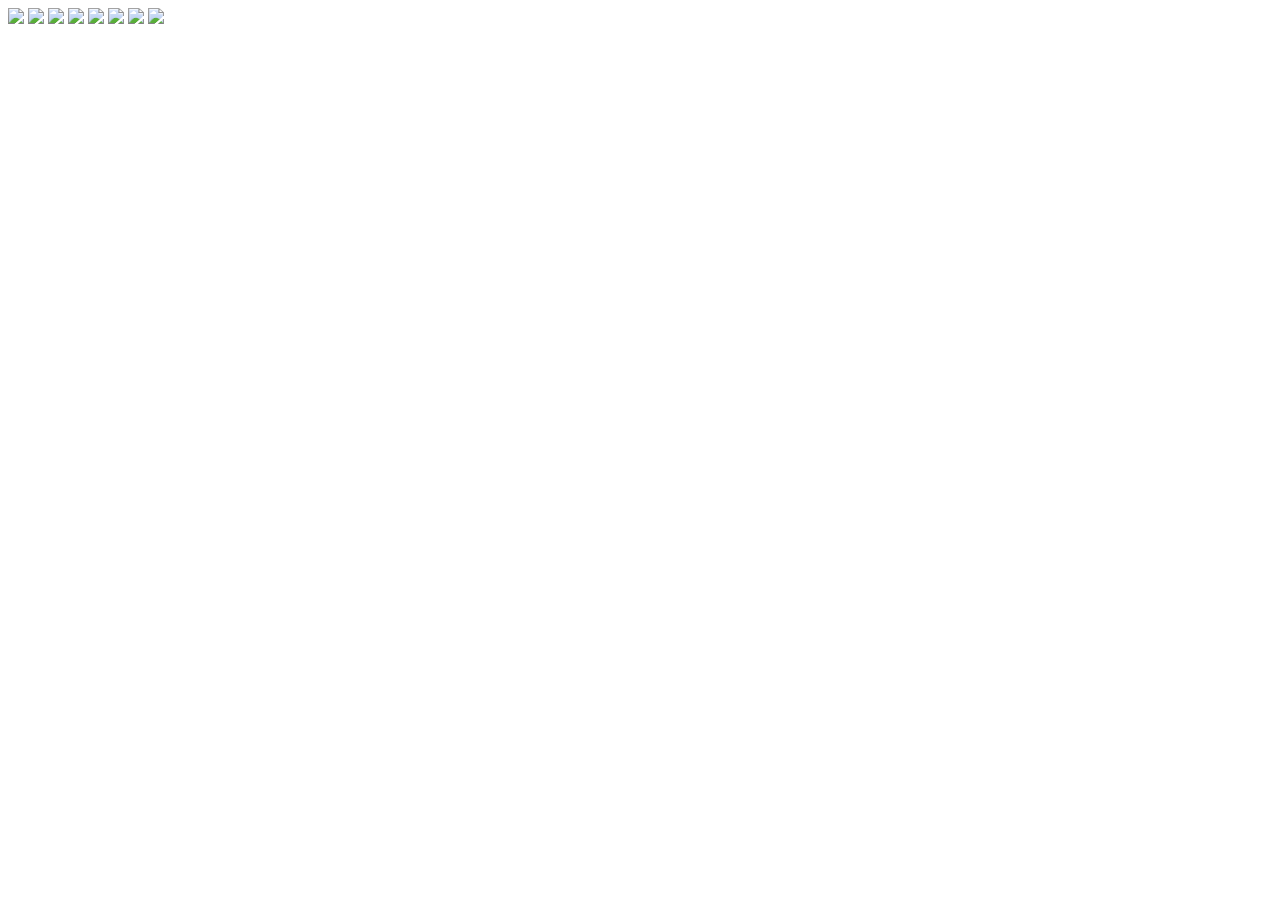
==== index.html @ 1b7098c0 "Update index.html" ====
<!DOCTYPE html>
<html>
<head>
    <script src="https://aframe.io/releases/1.0.4/aframe.min.js"></script>
    <title>Dome of the rock</title>
</head>
<body>
    <assets>
        <img id="sky360" crossorigin="anonymous" src="https://i.imgur.com/Lc6mlV4.jpg"/>
        <img id="goldDome" crossorigin="anonymous" src="https://i.imgur.com/8Cf2YfH.jpg" />
        <img id="blueBrickDome" crossorigin="anonymous" src="https://i.imgur.com/T9q3HI2.jpg" />
        <img id="window" crossorigin="anonymous" src="https://i.imgur.com/PjtUUdT.jpg" />
        <img id="whiteBrick" crossorigin="anonymous" src="https://i.imgur.com/HpIHL2B.jpg" />
        <img id="ground" crossorigin="anonymous" src="https://i.imgur.com/fWlpxCA.jpg" />
        <img id="topBlock" crossorigin="anonymous" src="https://i.imgur.com/XUGDkbD.jpg" />
        <img id="door" crossorigin="anonymous" src="https://i.imgur.com/949l23x.jpg" />
    </asset>

    <a-scene shadow="type: pcfsoft">
        <a-sky rotation="0 135 0" material="src: #sky360"></a-sky>
        <!-- set camera pos here 292.5-->
        <a-entity rotation="0 0 0" position="-15.025 0 6.225">
            <a-camera position="0 50 0" zoom="0.8"></a-camera>
        </a-entity>

        <!-- code for rotate camera -->
        <!--<a-entity rotation="0 0 0" position="0 0 0" animation="property: rotation; to: 0 360 0; dur: 10000; easing: easeInOutQuad; loop: true;">
            <a-camera rotation="0 292.5 0" position="-15.025 5.25 6.225" zoom="0.8"></a-camera>
        </a-entity>-->

        <!-- sun light -->
        <a-entity light="type: ambient; intensity: 0.3; color: #FEE4A7;"></a-entity>
        <a-entity light="type: point; intensity: 0.65; distance: 50; decay: 0.001; castShadow:true; shadowCameraVisible: false; color: #FEE4A7;"
          position="15 25 15" animation="
              property: position;
              to: -15 25 -15;
              dur: 30000;
              delay: 1000;
              easing: linear;
              loop: true;
              dir:alternate;"></a-entity>

        <!-- Overall Maps -->
        <a-entity position="0 0 0">
          <!-- Dome of the rock Building -->
          <a-entity position="0 0 0" shadow="cast: true; receive: true">
              <!-- Base bottom -->
              <a-entity geometry="primitive: cylinder; height: 3; radius: 9; openEnded: true; segmentsHeight: 1; segmentsRadial: 8; " material="src: #whiteBrick; repeat: 13 3; side: double; wireframe: false;" position="0 0 0"></a-entity>

              <!-- 8 pillar bottom -->
              <a-box material="src: #whiteBrick; repeat: 1 4;" rotation="0 45 0" position="0 0 8.8" depth="0.68" height="3" width="0.68" color="#fff"></a-box>
              <a-box material="src: #whiteBrick; repeat: 1 4;" rotation="0 45 0" position="0 0 -8.8" depth="0.68" height="3" width="0.68" color="#fff"></a-box>
              <a-box material="src: #whiteBrick; repeat: 1 4;" rotation="0 45 0" position="8.8 0 0" depth="0.68" height="3" width="0.68" color="#fff"></a-box>
              <a-box material="src: #whiteBrick; repeat: 1 4;" rotation="0 45 0" position="-8.8 0 0" depth="0.68" height="3" width="0.68" color="#fff"></a-box>
              <a-box material="src: #whiteBrick; repeat: 1 4;" position="6.225 0 6.225" depth="0.68" height="3" width="0.68" color="#fff"></a-box>
              <a-box material="src: #whiteBrick; repeat: 1 4;" position="-6.225 0 6.225" depth="0.68" height="3" width="0.68" color="#fff"></a-box>
              <a-box material="src: #whiteBrick; repeat: 1 4;" position="6.225 0 -6.225" depth="0.68" height="3" width="0.68" color="#fff"></a-box>
              <a-box material="src: #whiteBrick; repeat: 1 4;" position="-6.225 0 -6.225" depth="0.68" height="3" width="0.68" color="#fff"></a-box>

              <!-- Base top -->
              <a-entity geometry="primitive: cylinder; height: 3; radiusTubular: 3; radius: 9; openEnded: true; segmentsHeight: 1; segmentsRadial: 8;" material="src: #blueBrickDome; repeat: 48 5; side: double; wireframe: false; transparent: true;" position="0 3 0"></a-entity>

              <!-- 8 pillar top -->
              <a-box material="src: #blueBrickDome; repeat: 1 4;" rotation="0 45 0" position="0 3 8.8" depth="0.68" height="3" width="0.68"></a-box>
              <a-box material="src: #blueBrickDome; repeat: 1 4;" rotation="0 45 0" position="0 3 -8.8" depth="0.68" height="3" width="0.68"></a-box>
              <a-box material="src: #blueBrickDome; repeat: 1 4;" rotation="0 45 0" position="8.8 3 0" depth="0.68" height="3" width="0.68"></a-box>
              <a-box material="src: #blueBrickDome; repeat: 1 4;" rotation="0 45 0" position="-8.8 3 0" depth="0.68" height="3" width="0.68"></a-box>
              <a-box material="src: #blueBrickDome; repeat: 1 4;" position="6.225 3 6.225" depth="0.68" height="3" width="0.68"></a-box>
              <a-box material="src: #blueBrickDome; repeat: 1 4;" position="-6.225 3 6.225" depth="0.68" height="3" width="0.68"></a-box>
              <a-box material="src: #blueBrickDome; repeat: 1 4;" position="6.225 3 -6.225" depth="0.68" height="3" width="0.68"></a-box>
              <a-box material="src: #blueBrickDome; repeat: 1 4;" position="-6.225 3 -6.225" depth="0.68" height="3" width="0.68"></a-box>

              <!-- Top of the Dome -->
              <!-- base top -->
              <a-entity geometry="primitive: cylinder; radius: 8.99; height: 0.1; segmentsHeight: 1; segmentsRadial: 8;" material="src: #blueBrickDome; repeat: 91 1; side: double; wireframe: false; transparent: true;" position="0 4 0" shadow="cast: true;"></a-entity>

              <!-- 4 pillar top -->
              <a-box material="src: #topBlock; repeat: 1 1;" rotation="0 22.5 0" position="-4.99581 5.5 2.0698125" depth="1.5" height="3" width="1.5"></a-box>
              <a-box material="src: #topBlock; repeat: 1 1;" rotation="0 22.5 0" position="4.99581 5.5 -2.0698125" depth="1.5" height="3" width="1.5"></a-box>
              <a-box material="src: #topBlock; repeat: 1 1;" rotation="0 22.5 0" position="2.0698125 5.5 4.99581" depth="1.5" height="3" width="1.5"></a-box>
              <a-box material="src: #topBlock; repeat: 1 1;" rotation="0 22.5 0" position="-2.0698125 5.5 -4.99581" depth="1.5" height="3" width="1.5"></a-box>

              <!-- top bar -->
              <a-entity geometry="primitive: cylinder; radius: 6; height: 3;" material="src: #topBlock; repeat: 24 1; side: double; wireframe: false; transparent: true;" position="0 5.5 0" shadow="cast: true;"></a-entity>

              <!-- base of gold dome plate -->
              <a-entity geometry="primitive: cylinder; radius: 6.25; height: 0.1" material="src: #goldDome; repeat: 3 12; side: double; wireframe: false; transparent: true;" position="0 7.05 0" shadow="cast: true;"></a-entity>
              <!-- gold dome -->
              <a-entity geometry="primitive: sphere; radius: 6" material="src: #goldDome; repeat: 5 5" color="#ebbf2a" position="0 6 0"></a-entity>

              <!-- ก้่านเสาด้านบน -->
              <a-entity rotation="0 122.5 0" position="0 13 0">
                <a-entity position="0 -0.5 0" geometry="primitive: cone; height: 2.5; radiusBottom: 0.1; radiusTop: 0.015" material="color: #fecc2f"></a-entity>

                <a-sphere position="0 -0.95 0" radius="0.15" material="side: double; color: #fecc2f"></a-sphere>
                <a-sphere position="0 -0.5 0" radius="0.1" material="side: double; color: #fecc2f"></a-sphere>
                <a-sphere position="0 -0.3 0" radius="0.2" material="side: double; color: #fecc2f"></a-sphere>
                <a-sphere position="0 0.35 0" radius="0.1" material="side: double; color: #fecc2f"></a-sphere>

                <a-torus position="0 0.92 0" color="#fecc2f" radius="0.15" radius-tubular="0.015"></a-torus>

              </a-entity>

              <!-- wall -->
              <!-- gate object side 1 front door -->
              <a-entity rotation="0 22.5 0" position="0.125 0 8.8" shadow="cast: true">
                  <!-- top bar -->
                  <a-box material="src: #blueBrickDome; repeat: 4 3;" rotation="0 0 0" position="3.255 4 0.125" depth="0.5" height="1" width="7.01"></a-box>

                  <!-- pillar 1 -->
                  <!-- bottom pillar -->
                  <a-box material="src: #whiteBrick; repeat: 1 4;" rotation="0 0 0" position="0 0 0.125" depth="0.5" height="3" width="0.5"></a-box>
                  <!-- top pillar -->
                  <a-box material="src: #blueBrickDome; repeat: 1 4;" rotation="0 0 0" position="0 2.5 0.125" depth="0.5" height="2" width="0.5"></a-box>

                  <!-- center wall -->
                  <!-- bottom -->
                  <a-box material="src: #whiteBrick; repeat: 1 4;" rotation="0 0 0" position="0.99 0 0" depth="0.5" height="3" width="1.49"></a-box>
                  <!-- middle -->
                  <a-box material="src: #window; repeat: 1 1;" rotation="0 0 0" position="0.99 2.5 0" depth="0.5" height="2" width="1.49"></a-box>

                  <!-- FRONT DOOR -->
                  <!-- pillar back -->
                  <a-box material="src: #whiteBrick; repeat: 1 1;" rotation="0 0 0" position="1.98 -1.25 1.125" depth="0.5" height="0.5" width="0.5"></a-box>
                  <a-cylinder material="src: #whiteBrick; repeat: 1 3;" position="1.98 0 1.125" radius="0.1" height="3"></a-cylinder>
                  <a-box material="src: #whiteBrick; repeat: 1 1;" rotation="0 0 0" position="4.52 -1.25 1.125" depth="0.5" height="0.5" width="0.5"></a-box>
                  <a-cylinder material="src: #whiteBrick; repeat: 1 3;" position="4.52 0 1.125" radius="0.1" height="3"></a-cylinder>

                  <!-- pillar front -->
                  <a-box material="src: #whiteBrick; repeat: 1 1;" rotation="0 0 0" position="1.98 -1.25 3.125" depth="0.5" height="0.5" width="0.5"></a-box>
                  <a-cylinder material="src: #whiteBrick; repeat: 1 3;" position="1.98 0 3.125" radius="0.1" height="3"></a-cylinder>
                  <a-box material="src: #whiteBrick; repeat: 1 1;" rotation="0 0 0" position="4.52 -1.25 3.125" depth="0.5" height="0.5" width="0.5"></a-box>
                  <a-cylinder material="src: #whiteBrick; repeat: 1 3;" position="4.52 0 3.125" radius="0.1" height="3"></a-cylinder>

                  <!-- Ground -->
                  <a-box material="src: #whiteBrick; repeat: 1 1;" rotation="0 0 0" position="3.25 -1.5 2.7" depth="5.125" height="0.1" width="3.25"></a-box>

                  <!-- Roof -->
                  <!-- left -->
                  <a-box material="src: #whiteBrick; repeat: 1 1;" rotation="0 0 0" position="1.98 1.5 1.5625" depth="3.425" height="0.5" width="0.55"></a-box>
                  <a-box material="src: #whiteBrick; repeat: 1 1;" rotation="0 0 0" position="1.98 2 1.5625" depth="3.425" height="0.5" width="0.55"></a-box>
                  <a-box material="src: #whiteBrick; repeat: 4 1;" rotation="0 0 0" position="1.98 1.75 1.6625" depth="3.425" height="0.1" width="0.75"></a-box>
                  <!-- right -->
                  <a-box material="src: #whiteBrick; repeat: 1 1;" rotation="0 0 0" position="4.52 1.5 1.5625" depth="3.425" height="0.5" width="0.55"></a-box>
                  <a-box material="src: #whiteBrick; repeat: 1 1;" rotation="0 0 0" position="4.52 2 1.5625" depth="3.425" height="0.5" width="0.55"></a-box>
                  <a-box material="src: #whiteBrick; repeat: 4 1;" rotation="0 0 0" position="4.52 1.75 1.6625" depth="3.425" height="0.1" width="0.75"></a-box>

                  <a-box material="src: #whiteBrick; repeat: 1 1;" rotation="0 0 0" position="3.25 1.6 1.5625" depth="3.425" height="0.15" width="2.7"></a-box>
                  <a-entity geometry="primitive: cylinder; radius: 1.35; height: 3.125; thetaStart: 0; thetaLength: 180" material="src: #whiteBrick; repeat: 1 1; side: double; wireframe: false; transparent: true;" rotation="0 90 90" position="3.25 1.6 1.5625"></a-entity>

                  <!-- door -->
                  <a-box material="src: #door; repeat: 1 1;" rotation="0 0 0" position="3.28 0 0.005" depth="0.6" height="2.8" width="1.5"></a-box>

                  <!-- front door light -->
                  <a-entity light="type: point; intensity: 0.4; distance: 50; decay: 2; castShadow:true; shadowCameraVisible: false; color: #deeff5;"
                    position="3.25 1 1.5625">
                    <a-entity id="directionaltarget" position="3.25 0 1.5625"></a-entity>
                  </a-entity>

                  <!-- END FRONT DOOR -->

                  <!-- pillar 2 -->
                  <!-- bottom pillar -->
                  <a-box material="src: #whiteBrick; repeat: 1 4;" rotation="0 0 0" position="1.98 0 0.125" depth="0.5" height="3" width="0.5"></a-box>
                  <!-- top pillar -->
                  <a-box material="src: #blueBrickDome; repeat: 1 4;" rotation="0 0 0" position="1.98 2.5 0.125" depth="0.5" height="2" width="0.5"></a-box>

                  <!-- WALL 1.2 -->

                  <!-- center wall -->
                  <!-- bottom -->
                  <a-box material="src: #whiteBrick; repeat: 1 4;" rotation="0 0 0" position="3.25 0 0" depth="0.5" height="3" width="2.04"></a-box>
                  <!-- middle -->
                  <a-box material="src: #window; repeat: 1 1;" rotation="0 0 0" position="3.25 2.5 0" depth="0.5" height="2" width="2.04"></a-box>

                  <!-- pillar 3 -->
                  <!-- bottom pillar -->
                  <a-box material="src: #whiteBrick; repeat: 1 4;" rotation="0 0 0" position="4.52 0 0.125" depth="0.5" height="3" width="0.5"></a-box>
                  <!-- top pillar -->
                  <a-box material="src: #blueBrickDome; repeat: 1 4;" rotation="0 0 0" position="4.52 2.5 0.125" depth="0.5" height="2" width="0.5"></a-box>

                  <!-- WALL 1.3 -->

                  <!-- center wall -->
                  <!-- bottom -->
                  <a-box material="src: #whiteBrick; repeat: 1 4;" rotation="0 0 0" position="5.52 0 0" depth="0.5" height="3" width="1.49"></a-box>
                  <!-- middle -->
                  <a-box material="src: #window; repeat: 1 1;" rotation="0 0 0" position="5.52 2.5 0" depth="0.5" height="2" width="1.49"></a-box>

                  <!-- pillar 4 -->
                  <!-- bottom pillar -->
                  <a-box material="src: #whiteBrick; repeat: 1 4;" rotation="0 0 0" position="6.51 0 0.125" depth="0.5" height="3" width="0.5"></a-box>
                  <!-- top pillar -->
                  <a-box material="src: #blueBrickDome; repeat: 1 4;" rotation="0 0 0" position="6.51 2.5 0.125" depth="0.5" height="2" width="0.5"></a-box>
              </a-entity>

              <!-- gate object side 2 -->
              <a-entity rotation="0 202.5 0" position="-0.125 0 -8.8" shadow="cast: true">
                  <!-- building light -->
                  <a-entity light="type: point; intensity: 1; distance: 50; decay: 2; castShadow:true; shadowCameraVisible: false; color: #deeff5;"
                    position="3.25 -3 15">
                    <a-entity id="directionaltarget" position="3.25 20 0"></a-entity>
                  </a-entity>

                  <!-- top bar -->
                  <a-box material="src: #blueBrickDome; repeat: 4 3;" rotation="0 0 0" position="3.255 4 0.125" depth="0.5" height="1" width="7.01"></a-box>

                  <!-- pillar 1 -->
                  <!-- bottom pillar -->
                  <a-box material="src: #whiteBrick; repeat: 1 4;" rotation="0 0 0" position="0 0 0.125" depth="0.5" height="3" width="0.5"></a-box>
                  <!-- top pillar -->
                  <a-box material="src: #blueBrickDome; repeat: 1 4;" rotation="0 0 0" position="0 2.5 0.125" depth="0.5" height="2" width="0.5"></a-box>

                  <!-- center wall -->
                  <!-- bottom -->
                  <a-box material="src: #whiteBrick; repeat: 1 4;" rotation="0 0 0" position="0.99 0 0" depth="0.5" height="3" width="1.49"></a-box>
                  <!-- middle -->
                  <a-box material="src: #window; repeat: 1 1;" rotation="0 0 0" position="0.99 2.5 0" depth="0.5" height="2" width="1.49"></a-box>

                  <!-- pillar 2 -->
                  <!-- bottom pillar -->
                  <a-box material="src: #whiteBrick; repeat: 1 4;" rotation="0 0 0" position="1.98 0 0.125" depth="0.5" height="3" width="0.5"></a-box>
                  <!-- top pillar -->
                  <a-box material="src: #blueBrickDome; repeat: 1 4;" rotation="0 0 0" position="1.98 2.5 0.125" depth="0.5" height="2" width="0.5"></a-box>

                  <!-- WALL 1.2 -->

                  <!-- center wall -->
                  <!-- bottom -->
                  <a-box material="src: #whiteBrick; repeat: 1 4;" rotation="0 0 0" position="3.25 0 0" depth="0.5" height="3" width="2.04"></a-box>
                  <!-- middle -->
                  <a-box material="src: #window; repeat: 1 1;" rotation="0 0 0" position="3.25 2.5 0" depth="0.5" height="2" width="2.04"></a-box>

                  <!-- pillar 3 -->
                  <!-- bottom pillar -->
                  <a-box material="src: #whiteBrick; repeat: 1 4;" rotation="0 0 0" position="4.52 0 0.125" depth="0.5" height="3" width="0.5"></a-box>
                  <!-- top pillar -->
                  <a-box material="src: #blueBrickDome; repeat: 1 4;" rotation="0 0 0" position="4.52 2.5 0.125" depth="0.5" height="2" width="0.5"></a-box>

                  <!-- WALL 1.3 -->

                  <!-- center wall -->
                  <!-- bottom -->
                  <a-box material="src: #whiteBrick; repeat: 1 4;" rotation="0 0 0" position="5.52 0 0" depth="0.5" height="3" width="1.49"></a-box>
                  <!-- middle -->
                  <a-box material="src: #window; repeat: 1 1;" rotation="0 0 0" position="5.52 2.5 0" depth="0.5" height="2" width="1.49"></a-box>

                  <!-- pillar 4 -->
                  <!-- bottom pillar -->
                  <a-box material="src: #whiteBrick; repeat: 1 4;" rotation="0 0 0" position="6.51 0 0.125" depth="0.5" height="3" width="0.5"></a-box>
                  <!-- top pillar -->
                  <a-box material="src: #blueBrickDome; repeat: 1 4;" rotation="0 0 0" position="6.51 2.5 0.125" depth="0.5" height="2" width="0.5"></a-box>
              </a-entity>

              <!-- gate object side 3 -->
              <a-entity rotation="0 112.5 0" position="8.8 0 -0.125" shadow="cast: true">
                  <!-- building light -->
                  <a-entity light="type: point; intensity: 1; distance: 50; decay: 2; castShadow:true; shadowCameraVisible: false; color: #deeff5;"
                    position="3.25 -3 15">
                    <a-entity id="directionaltarget" position="3.25 20 0"></a-entity>
                  </a-entity>

                  <!-- top bar -->
                  <a-box material="src: #blueBrickDome; repeat: 4 3;" rotation="0 0 0" position="3.255 4 0.125" depth="0.5" height="1" width="7.01"></a-box>

                  <!-- pillar 1 -->
                  <!-- bottom pillar -->
                  <a-box material="src: #whiteBrick; repeat: 1 4;" rotation="0 0 0" position="0 0 0.125" depth="0.5" height="3" width="0.5"></a-box>
                  <!-- top pillar -->
                  <a-box material="src: #blueBrickDome; repeat: 1 4;" rotation="0 0 0" position="0 2.5 0.125" depth="0.5" height="2" width="0.5"></a-box>

                  <!-- center wall -->
                  <!-- bottom -->
                  <a-box material="src: #whiteBrick; repeat: 1 4;" rotation="0 0 0" position="0.99 0 0" depth="0.5" height="3" width="1.49"></a-box>
                  <!-- middle -->
                  <a-box material="src: #window; repeat: 1 1;" rotation="0 0 0" position="0.99 2.5 0" depth="0.5" height="2" width="1.49"></a-box>

                  <!-- pillar 2 -->
                  <!-- bottom pillar -->
                  <a-box material="src: #whiteBrick; repeat: 1 4;" rotation="0 0 0" position="1.98 0 0.125" depth="0.5" height="3" width="0.5"></a-box>
                  <!-- top pillar -->
                  <a-box material="src: #blueBrickDome; repeat: 1 4;" rotation="0 0 0" position="1.98 2.5 0.125" depth="0.5" height="2" width="0.5"></a-box>

                  <!-- WALL 1.2 -->

                  <!-- center wall -->
                  <!-- bottom -->
                  <a-box material="src: #whiteBrick; repeat: 1 4;" rotation="0 0 0" position="3.25 0 0" depth="0.5" height="3" width="2.04"></a-box>
                  <!-- middle -->
                  <a-box material="src: #window; repeat: 1 1;" rotation="0 0 0" position="3.25 2.5 0" depth="0.5" height="2" width="2.04"></a-box>

                  <!-- pillar 3 -->
                  <!-- bottom pillar -->
                  <a-box material="src: #whiteBrick; repeat: 1 4;" rotation="0 0 0" position="4.52 0 0.125" depth="0.5" height="3" width="0.5"></a-box>
                  <!-- top pillar -->
                  <a-box material="src: #blueBrickDome; repeat: 1 4;" rotation="0 0 0" position="4.52 2.5 0.125" depth="0.5" height="2" width="0.5"></a-box>

                  <!-- WALL 1.3 -->

                  <!-- center wall -->
                  <!-- bottom -->
                  <a-box material="src: #whiteBrick; repeat: 1 4;" rotation="0 0 0" position="5.52 0 0" depth="0.5" height="3" width="1.49"></a-box>
                  <!-- middle -->
                  <a-box material="src: #window; repeat: 1 1;" rotation="0 0 0" position="5.52 2.5 0" depth="0.5" height="2" width="1.49"></a-box>

                  <!-- pillar 4 -->
                  <!-- bottom pillar -->
                  <a-box material="src: #whiteBrick; repeat: 1 4;" rotation="0 0 0" position="6.51 0 0.125" depth="0.5" height="3" width="0.5"></a-box>
                  <!-- top pillar -->
                  <a-box material="src: #blueBrickDome; repeat: 1 4;" rotation="0 0 0" position="6.51 2.5 0.125" depth="0.5" height="2" width="0.5"></a-box>
              </a-entity>

              <!-- gate object side 4 front door main -->
              <a-entity rotation="0 292.5 0" position="-8.8 0 0.125" shadow="cast: true">
                  <!-- FRONT DOOR -->
                  <!-- pillar back -->

                  <!-- left -->
                  <a-box material="src: #whiteBrick; repeat: 1 1;" rotation="0 0 0" position="1.23 -1.25 1.125" depth="0.5" height="0.5" width="0.5"></a-box>
                  <a-cylinder material="src: #whiteBrick; repeat: 1 3;" position="1.23 0 1.125" radius="0.1" height="3"></a-cylinder>
                  <a-box material="src: #whiteBrick; repeat: 1 1;" rotation="0 0 0" position="1.23 1.5 1.125" depth="0.5" height="0.5" width="0.5"></a-box>
                  <a-box material="src: #whiteBrick; repeat: 1 1;" rotation="0 0 0" position="1.98 -1.25 1.125" depth="0.5" height="0.5" width="0.5"></a-box>
                  <a-cylinder material="src: #whiteBrick; repeat: 1 3;" position="1.98 0 1.125" radius="0.1" height="3"></a-cylinder>

                  <!-- right -->
                  <a-box material="src: #whiteBrick; repeat: 1 1;" rotation="0 0 0" position="5.27 -1.25 1.125" depth="0.5" height="0.5" width="0.5"></a-box>
                  <a-cylinder material="src: #whiteBrick; repeat: 1 3;" position="5.27 0 1.125" radius="0.1" height="3"></a-cylinder>
                  <a-box material="src: #whiteBrick; repeat: 1 1;" rotation="0 0 0" position="5.27 1.5 1.125" depth="0.5" height="0.5" width="0.5"></a-box>

                  <a-box material="src: #whiteBrick; repeat: 1 1;" rotation="0 0 0" position="4.52 -1.25 1.125" depth="0.5" height="0.5" width="0.5"></a-box>
                  <a-cylinder material="src: #whiteBrick; repeat: 1 3;" position="4.52 0 1.125" radius="0.1" height="3"></a-cylinder>

                  <!-- pillar front -->
                  <a-box material="src: #whiteBrick; repeat: 1 1;" rotation="0 0 0" position="1.98 -1.25 3.125" depth="0.5" height="0.5" width="0.5"></a-box>
                  <a-cylinder material="src: #whiteBrick; repeat: 1 3;" position="1.98 0 3.125" radius="0.1" height="3"></a-cylinder>
                  <a-box material="src: #whiteBrick; repeat: 1 1;" rotation="0 0 0" position="4.52 -1.25 3.125" depth="0.5" height="0.5" width="0.5"></a-box>
                  <a-cylinder material="src: #whiteBrick; repeat: 1 3;" position="4.52 0 3.125" radius="0.1" height="3"></a-cylinder>

                  <!-- Ground -->
                  <a-box material="src: #whiteBrick; repeat: 1 1;" rotation="0 0 0" position="3.25 -1.5 2.7" depth="5.125" height="0.1" width="6.25"></a-box>

                  <!-- Roof -->
                  <!-- left -->
                  <a-box material="src: #whiteBrick; repeat: 1 1;" rotation="0 0 0" position="1.98 1.5 1.5625" depth="3.425" height="0.5" width="0.55"></a-box>
                  <a-box material="src: #topBlock; repeat: 1 1;" rotation="0 0 0" position="1.48 1.75 1.6625" depth="3.425" height="0.1" width="1.75"></a-box>
                  <a-box material="src: #whiteBrick; repeat: 1 1;" rotation="0 0 0" position="1.48 1.65 1.6625" depth="3.425" height="0.1" width="1.75"></a-box>
                  <!-- right -->
                  <a-box material="src: #whiteBrick; repeat: 1 1;" rotation="0 0 0" position="4.52 1.5 1.5625" depth="3.425" height="0.5" width="0.55"></a-box>
                  <a-box material="src: #topBlock; repeat: 1 1;" rotation="0 0 0" position="5.02 1.75 1.6625" depth="3.425" height="0.1" width="1.75"></a-box>
                  <a-box material="src: #whiteBrick; repeat: 1 1;" rotation="0 0 0" position="5.02 1.65 1.6625" depth="3.425" height="0.1" width="1.75"></a-box>

                  <!-- dome -->
                  <a-entity geometry="primitive: cylinder; openEnded: true; radius: 1.35; height: 3.125; thetaStart: 0; thetaLength: 180" material="src: #topBlock; repeat: 1 1; side: double; wireframe: false; transparent: true;" rotation="0 90 90" position="3.25 1.6 1.5625"></a-entity>

                  <!-- front door light -->
                  <a-entity light="type: point; intensity: 0.8; distance: 50; decay: 2; castShadow:true; shadowCameraVisible: false; color: #deeff5;"
                    position="3.25 3 1.5625">
                    <a-entity id="directionaltarget" position="3.25 0 1.5625"></a-entity>
                  </a-entity>

                  <!-- door -->
                  <a-box material="src: #door; repeat: 1 1;" rotation="0 0 0" position="3.28 0 0.005" depth="0.6" height="2.8" width="1.5"></a-box>

                  <!-- END FRONT DOOR -->

                  <!-- top bar -->
                  <a-box material="src: #blueBrickDome; repeat: 4 3;" rotation="0 0 0" position="3.255 4 0.125" depth="0.5" height="1" width="7.01"></a-box>

                  <!-- pillar 1 -->
                  <!-- bottom pillar -->
                  <a-box material="src: #whiteBrick; repeat: 1 4;" rotation="0 0 0" position="0 0 0.125" depth="0.5" height="3" width="0.5"></a-box>
                  <!-- top pillar -->
                  <a-box material="src: #blueBrickDome; repeat: 1 4;" rotation="0 0 0" position="0 2.5 0.125" depth="0.5" height="2" width="0.5"></a-box>

                  <!-- center wall -->
                  <!-- bottom -->
                  <a-box material="src: #whiteBrick; repeat: 1 4;" rotation="0 0 0" position="0.99 0 0" depth="0.5" height="3" width="1.49"></a-box>
                  <!-- middle -->
                  <a-box material="src: #window; repeat: 1 1;" rotation="0 0 0" position="0.99 2.5 0" depth="0.5" height="2" width="1.49"></a-box>

                  <!-- pillar 2 -->
                  <!-- bottom pillar -->
                  <a-box material="src: #whiteBrick; repeat: 1 4;" rotation="0 0 0" position="1.98 0 0.125" depth="0.5" height="3" width="0.5"></a-box>
                  <!-- top pillar -->
                  <a-box material="src: #blueBrickDome; repeat: 1 4;" rotation="0 0 0" position="1.98 2.5 0.125" depth="0.5" height="2" width="0.5"></a-box>

                  <!-- WALL 1.2 -->

                  <!-- center wall -->
                  <!-- bottom -->
                  <a-box material="src: #whiteBrick; repeat: 1 4;" rotation="0 0 0" position="3.25 0 0" depth="0.5" height="3" width="2.04"></a-box>
                  <!-- middle -->
                  <a-box material="src: #window; repeat: 1 1;" rotation="0 0 0" position="3.25 2.5 0" depth="0.5" height="2" width="2.04"></a-box>

                  <!-- pillar 3 -->
                  <!-- bottom pillar -->
                  <a-box material="src: #whiteBrick; repeat: 1 4;" rotation="0 0 0" position="4.52 0 0.125" depth="0.5" height="3" width="0.5"></a-box>
                  <!-- top pillar -->
                  <a-box material="src: #blueBrickDome; repeat: 1 4;" rotation="0 0 0" position="4.52 2.5 0.125" depth="0.5" height="2" width="0.5"></a-box>

                  <!-- WALL 1.3 -->

                  <!-- center wall -->
                  <!-- bottom -->
                  <a-box material="src: #whiteBrick; repeat: 1 4;" rotation="0 0 0" position="5.52 0 0" depth="0.5" height="3" width="1.49"></a-box>
                  <!-- middle -->
                  <a-box material="src: #window; repeat: 1 1;" rotation="0 0 0" position="5.52 2.5 0" depth="0.5" height="2" width="1.49"></a-box>

                  <!-- pillar 4 -->
                  <!-- bottom pillar -->
                  <a-box material="src: #whiteBrick; repeat: 1 4;" rotation="0 0 0" position="6.51 0 0.125" depth="0.5" height="3" width="0.5"></a-box>
                  <!-- top pillar -->
                  <a-box material="src: #blueBrickDome; repeat: 1 4;" rotation="0 0 0" position="6.51 2.5 0.125" depth="0.5" height="2" width="0.5"></a-box>
              </a-entity>

              <!-- gate object side 5 -->
              <a-entity rotation="0 67.5 0" position="6.325 0 6.125" shadow="cast: true">
                  <!-- building light -->
                  <a-entity light="type: point; intensity: 1; distance: 50; decay: 2; castShadow:true; shadowCameraVisible: false; color: #deeff5;"
                    position="3.25 -3 15">
                    <a-entity id="directionaltarget" position="3.25 20 0"></a-entity>
                  </a-entity>

                  <!-- top bar -->
                  <a-box material="src: #blueBrickDome; repeat: 4 3;" rotation="0 0 0" position="3.255 4 0.125" depth="0.5" height="1" width="7.01"></a-box>

                  <!-- pillar 1 -->
                  <!-- bottom pillar -->
                  <a-box material="src: #whiteBrick; repeat: 1 4;" rotation="0 0 0" position="0 0 0.125" depth="0.5" height="3" width="0.5"></a-box>
                  <!-- top pillar -->
                  <a-box material="src: #blueBrickDome; repeat: 1 4;" rotation="0 0 0" position="0 2.5 0.125" depth="0.5" height="2" width="0.5"></a-box>

                  <!-- center wall -->
                  <!-- bottom -->
                  <a-box material="src: #whiteBrick; repeat: 1 4;" rotation="0 0 0" position="0.99 0 0" depth="0.5" height="3" width="1.49"></a-box>
                  <!-- middle -->
                  <a-box material="src: #window; repeat: 1 1;" rotation="0 0 0" position="0.99 2.5 0" depth="0.5" height="2" width="1.49"></a-box>

                  <!-- pillar 2 -->
                  <!-- bottom pillar -->
                  <a-box material="src: #whiteBrick; repeat: 1 4;" rotation="0 0 0" position="1.98 0 0.125" depth="0.5" height="3" width="0.5"></a-box>
                  <!-- top pillar -->
                  <a-box material="src: #blueBrickDome; repeat: 1 4;" rotation="0 0 0" position="1.98 2.5 0.125" depth="0.5" height="2" width="0.5"></a-box>

                  <!-- WALL 1.2 -->

                  <!-- center wall -->
                  <!-- bottom -->
                  <a-box material="src: #whiteBrick; repeat: 1 4;" rotation="0 0 0" position="3.25 0 0" depth="0.5" height="3" width="2.04"></a-box>
                  <!-- middle -->
                  <a-box material="src: #window; repeat: 1 1;" rotation="0 0 0" position="3.25 2.5 0" depth="0.5" height="2" width="2.04"></a-box>

                  <!-- pillar 3 -->
                  <!-- bottom pillar -->
                  <a-box material="src: #whiteBrick; repeat: 1 4;" rotation="0 0 0" position="4.52 0 0.125" depth="0.5" height="3" width="0.5"></a-box>
                  <!-- top pillar -->
                  <a-box material="src: #blueBrickDome; repeat: 1 4;" rotation="0 0 0" position="4.52 2.5 0.125" depth="0.5" height="2" width="0.5"></a-box>

                  <!-- WALL 1.3 -->

                  <!-- center wall -->
                  <!-- bottom -->
                  <a-box material="src: #whiteBrick; repeat: 1 4;" rotation="0 0 0" position="5.52 0 0" depth="0.5" height="3" width="1.49"></a-box>
                  <!-- middle -->
                  <a-box material="src: #window; repeat: 1 1;" rotation="0 0 0" position="5.52 2.5 0" depth="0.5" height="2" width="1.49"></a-box>

                  <!-- pillar 4 -->
                  <!-- bottom pillar -->
                  <a-box material="src: #whiteBrick; repeat: 1 4;" rotation="0 0 0" position="6.51 0 0.125" depth="0.5" height="3" width="0.5"></a-box>
                  <!-- top pillar -->
                  <a-box material="src: #blueBrickDome; repeat: 1 4;" rotation="0 0 0" position="6.51 2.5 0.125" depth="0.5" height="2" width="0.5"></a-box>
              </a-entity>

              <!-- gate object side 6 -->
              <a-entity rotation="0 337.5 0" position="-6.125 0 6.325" shadow="cast: true">
                  <!-- building light -->
                  <a-entity light="type: point; intensity: 1; distance: 50; decay: 2; castShadow:true; shadowCameraVisible: false; color: #deeff5;"
                    position="3.25 -3 15">
                    <a-entity id="directionaltarget" position="3.25 20 0"></a-entity>
                  </a-entity>

                  <!-- top bar -->
                  <a-box material="src: #blueBrickDome; repeat: 4 3;" rotation="0 0 0" position="3.255 4 0.125" depth="0.5" height="1" width="7.01"></a-box>

                  <!-- pillar 1 -->
                  <!-- bottom pillar -->
                  <a-box material="src: #whiteBrick; repeat: 1 4;" rotation="0 0 0" position="0 0 0.125" depth="0.5" height="3" width="0.5"></a-box>
                  <!-- top pillar -->
                  <a-box material="src: #blueBrickDome; repeat: 1 4;" rotation="0 0 0" position="0 2.5 0.125" depth="0.5" height="2" width="0.5"></a-box>

                  <!-- center wall -->
                  <!-- bottom -->
                  <a-box material="src: #whiteBrick; repeat: 1 4;" rotation="0 0 0" position="0.99 0 0" depth="0.5" height="3" width="1.49"></a-box>
                  <!-- middle -->
                  <a-box material="src: #window; repeat: 1 1;" rotation="0 0 0" position="0.99 2.5 0" depth="0.5" height="2" width="1.49"></a-box>

                  <!-- pillar 2 -->
                  <!-- bottom pillar -->
                  <a-box material="src: #whiteBrick; repeat: 1 4;" rotation="0 0 0" position="1.98 0 0.125" depth="0.5" height="3" width="0.5"></a-box>
                  <!-- top pillar -->
                  <a-box material="src: #blueBrickDome; repeat: 1 4;" rotation="0 0 0" position="1.98 2.5 0.125" depth="0.5" height="2" width="0.5"></a-box>

                  <!-- WALL 1.2 -->

                  <!-- center wall -->
                  <!-- bottom -->
                  <a-box material="src: #whiteBrick; repeat: 1 4;" rotation="0 0 0" position="3.25 0 0" depth="0.5" height="3" width="2.04"></a-box>
                  <!-- middle -->
                  <a-box material="src: #window; repeat: 1 1;" rotation="0 0 0" position="3.25 2.5 0" depth="0.5" height="2" width="2.04"></a-box>

                  <!-- pillar 3 -->
                  <!-- bottom pillar -->
                  <a-box material="src: #whiteBrick; repeat: 1 4;" rotation="0 0 0" position="4.52 0 0.125" depth="0.5" height="3" width="0.5"></a-box>
                  <!-- top pillar -->
                  <a-box material="src: #blueBrickDome; repeat: 1 4;" rotation="0 0 0" position="4.52 2.5 0.125" depth="0.5" height="2" width="0.5"></a-box>

                  <!-- WALL 1.3 -->

                  <!-- center wall -->
                  <!-- bottom -->
                  <a-box material="src: #whiteBrick; repeat: 1 4;" rotation="0 0 0" position="5.52 0 0" depth="0.5" height="3" width="1.49"></a-box>
                  <!-- middle -->
                  <a-box material="src: #window; repeat: 1 1;" rotation="0 0 0" position="5.52 2.5 0" depth="0.5" height="2" width="1.49"></a-box>

                  <!-- pillar 4 -->
                  <!-- bottom pillar -->
                  <a-box material="src: #whiteBrick; repeat: 1 4;" rotation="0 0 0" position="6.51 0 0.125" depth="0.5" height="3" width="0.5"></a-box>
                  <!-- top pillar -->
                  <a-box material="src: #blueBrickDome; repeat: 1 4;" rotation="0 0 0" position="6.51 2.5 0.125" depth="0.5" height="2" width="0.5"></a-box>
              </a-entity>

              <!-- gate object side 7 -->
              <a-entity rotation="0 157.5 0" position="6.125 0 -6.325" shadow="cast: true">
                  <!-- building light -->
                  <a-entity light="type: point; intensity: 1; distance: 50; decay: 2; castShadow:true; shadowCameraVisible: false; color: #deeff5;"
                    position="3.25 -3 15">
                    <a-entity id="directionaltarget" position="3.25 20 0"></a-entity>
                  </a-entity>

                  <!-- top bar -->
                  <a-box material="src: #blueBrickDome; repeat: 4 3;" rotation="0 0 0" position="3.255 4 0.125" depth="0.5" height="1" width="7.01"></a-box>

                  <!-- pillar 1 -->
                  <!-- bottom pillar -->
                  <a-box material="src: #whiteBrick; repeat: 1 4;" rotation="0 0 0" position="0 0 0.125" depth="0.5" height="3" width="0.5"></a-box>
                  <!-- top pillar -->
                  <a-box material="src: #blueBrickDome; repeat: 1 4;" rotation="0 0 0" position="0 2.5 0.125" depth="0.5" height="2" width="0.5"></a-box>

                  <!-- center wall -->
                  <!-- bottom -->
                  <a-box material="src: #whiteBrick; repeat: 1 4;" rotation="0 0 0" position="0.99 0 0" depth="0.5" height="3" width="1.49"></a-box>
                  <!-- middle -->
                  <a-box material="src: #window; repeat: 1 1;" rotation="0 0 0" position="0.99 2.5 0" depth="0.5" height="2" width="1.49"></a-box>

                  <!-- pillar 2 -->
                  <!-- bottom pillar -->
                  <a-box material="src: #whiteBrick; repeat: 1 4;" rotation="0 0 0" position="1.98 0 0.125" depth="0.5" height="3" width="0.5"></a-box>
                  <!-- top pillar -->
                  <a-box material="src: #blueBrickDome; repeat: 1 4;" rotation="0 0 0" position="1.98 2.5 0.125" depth="0.5" height="2" width="0.5"></a-box>

                  <!-- WALL 1.2 -->

                  <!-- center wall -->
                  <!-- bottom -->
                  <a-box material="src: #whiteBrick; repeat: 1 4;" rotation="0 0 0" position="3.25 0 0" depth="0.5" height="3" width="2.04"></a-box>
                  <!-- middle -->
                  <a-box material="src: #window; repeat: 1 1;" rotation="0 0 0" position="3.25 2.5 0" depth="0.5" height="2" width="2.04"></a-box>

                  <!-- pillar 3 -->
                  <!-- bottom pillar -->
                  <a-box material="src: #whiteBrick; repeat: 1 4;" rotation="0 0 0" position="4.52 0 0.125" depth="0.5" height="3" width="0.5"></a-box>
                  <!-- top pillar -->
                  <a-box material="src: #blueBrickDome; repeat: 1 4;" rotation="0 0 0" position="4.52 2.5 0.125" depth="0.5" height="2" width="0.5"></a-box>

                  <!-- WALL 1.3 -->

                  <!-- center wall -->
                  <!-- bottom -->
                  <a-box material="src: #whiteBrick; repeat: 1 4;" rotation="0 0 0" position="5.52 0 0" depth="0.5" height="3" width="1.49"></a-box>
                  <!-- middle -->
                  <a-box material="src: #window; repeat: 1 1;" rotation="0 0 0" position="5.52 2.5 0" depth="0.5" height="2" width="1.49"></a-box>

                  <!-- pillar 4 -->
                  <!-- bottom pillar -->
                  <a-box material="src: #whiteBrick; repeat: 1 4;" rotation="0 0 0" position="6.51 0 0.125" depth="0.5" height="3" width="0.5"></a-box>
                  <!-- top pillar -->
                  <a-box material="src: #blueBrickDome; repeat: 1 4;" rotation="0 0 0" position="6.51 2.5 0.125" depth="0.5" height="2" width="0.5"></a-box>
              </a-entity>

              <!-- gate object side 8 -->
              <a-entity rotation="0 247.5 0" position="-6.325 0 -6.125" shadow="cast: true">
                  <!-- building light -->
                  <a-entity light="type: point; intensity: 1; distance: 50; decay: 2; castShadow:true; shadowCameraVisible: false; color: #deeff5;"
                    position="3.25 -3 15">
                    <a-entity id="directionaltarget" position="3.25 20 0"></a-entity>
                  </a-entity>

                  <!-- top bar -->
                  <a-box material="src: #blueBrickDome; repeat: 4 3;" rotation="0 0 0" position="3.255 4 0.125" depth="0.5" height="1" width="7.01"></a-box>

                  <!-- pillar 1 -->
                  <!-- bottom pillar -->
                  <a-box material="src: #whiteBrick; repeat: 1 4;" rotation="0 0 0" position="0 0 0.125" depth="0.5" height="3" width="0.5"></a-box>
                  <!-- top pillar -->
                  <a-box material="src: #blueBrickDome; repeat: 1 4;" rotation="0 0 0" position="0 2.5 0.125" depth="0.5" height="2" width="0.5"></a-box>

                  <!-- center wall -->
                  <!-- bottom -->
                  <a-box material="src: #whiteBrick; repeat: 1 4;" rotation="0 0 0" position="0.99 0 0" depth="0.5" height="3" width="1.49"></a-box>
                  <!-- middle -->
                  <a-box material="src: #window; repeat: 1 1;" rotation="0 0 0" position="0.99 2.5 0" depth="0.5" height="2" width="1.49"></a-box>

                  <!-- pillar 2 -->
                  <!-- bottom pillar -->
                  <a-box material="src: #whiteBrick; repeat: 1 4;" rotation="0 0 0" position="1.98 0 0.125" depth="0.5" height="3" width="0.5"></a-box>
                  <!-- top pillar -->
                  <a-box material="src: #blueBrickDome; repeat: 1 4;" rotation="0 0 0" position="1.98 2.5 0.125" depth="0.5" height="2" width="0.5"></a-box>

                  <!-- WALL 1.2 -->

                  <!-- center wall -->
                  <!-- bottom -->
                  <a-box material="src: #whiteBrick; repeat: 1 4;" rotation="0 0 0" position="3.25 0 0" depth="0.5" height="3" width="2.04"></a-box>
                  <!-- middle -->
                  <a-box material="src: #window; repeat: 1 1;" rotation="0 0 0" position="3.25 2.5 0" depth="0.5" height="2" width="2.04"></a-box>

                  <!-- pillar 3 -->
                  <!-- bottom pillar -->
                  <a-box material="src: #whiteBrick; repeat: 1 4;" rotation="0 0 0" position="4.52 0 0.125" depth="0.5" height="3" width="0.5"></a-box>
                  <!-- top pillar -->
                  <a-box material="src: #blueBrickDome; repeat: 1 4;" rotation="0 0 0" position="4.52 2.5 0.125" depth="0.5" height="2" width="0.5"></a-box>

                  <!-- WALL 1.3 -->

                  <!-- center wall -->
                  <!-- bottom -->
                  <a-box material="src: #whiteBrick; repeat: 1 4;" rotation="0 0 0" position="5.52 0 0" depth="0.5" height="3" width="1.49"></a-box>
                  <!-- middle -->
                  <a-box material="src: #window; repeat: 1 1;" rotation="0 0 0" position="5.52 2.5 0" depth="0.5" height="2" width="1.49"></a-box>

                  <!-- pillar 4 -->
                  <!-- bottom pillar -->
                  <a-box material="src: #whiteBrick; repeat: 1 4;" rotation="0 0 0" position="6.51 0 0.125" depth="0.5" height="3" width="0.5"></a-box>
                  <!-- top pillar -->
                  <a-box material="src: #blueBrickDome; repeat: 1 4;" rotation="0 0 0" position="6.51 2.5 0.125" depth="0.5" height="2" width="0.5"></a-box>
              </a-entity>
          </a-entity>
          <!-- END Dome of the rock Building -->

          <!-- Ground -->
          <a-plane roughness="1" material="src:#ground; repeat: 36 36; shader: standard" rotation="-90 0 0" position="0 -1.5 0" width="256" height="256" shadow="cast:false; receive: true"></a-plane>

          <!-- เอา prop วางไว้ที่นี่ -->
          <!--trees-->
          <a-entity id="tree1" position="0 -1 -40">
            <a-box width="0.7" height="1.25" depth="0.7" position="0 3.5 0" src="https://i.imgur.com/4WhH6NI.jpg"></a-box>

            <a-box width="1.3" height="1" depth="1.3" position="0 3 0" src="https://i.imgur.com/4WhH6NI.jpg"></a-box>

            <a-box width="1.5" height="1" depth="1.5" position="0 2.5 0" src="https://i.imgur.com/4WhH6NI.jpg"></a-box>

            <a-box width="1.7" height="1" depth="1.7" position="0 2 0" src="https://i.imgur.com/4WhH6NI.jpg"></a-box>

            <a-box width="0.15" height="4" depth="0.15" position="0 1 0" src="https://i.imgur.com/NNVM7Dj.jpg"></a-box>
          </a-entity>

          <a-entity id="tree2" position="3 -1 -38">
            <a-box width="0.7" height="1.25" depth="0.7" position="0 3.5 0" src="https://i.imgur.com/4WhH6NI.jpg"></a-box>

            <a-box width="1.3" height="1" depth="1.3" position="0 3 0" src="https://i.imgur.com/4WhH6NI.jpg"></a-box>

            <a-box width="1.5" height="1" depth="1.5" position="0 2.5 0" src="https://i.imgur.com/4WhH6NI.jpg"></a-box>

            <a-box width="1.7" height="1" depth="1.7" position="0 2 0" src="https://i.imgur.com/4WhH6NI.jpg"></a-box>

            <a-box width="0.15" height="4" depth="0.15" position="0 1 0" src="https://i.imgur.com/NNVM7Dj.jpg"></a-box>
          </a-entity>

          <a-entity id="tree3" position="17 -1 -30">
            <a-box width="0.7" height="1.25" depth="0.7" position="0 3.5 0" src="https://i.imgur.com/4WhH6NI.jpg"></a-box>

            <a-box width="1.3" height="1" depth="1.3" position="0 3 0" src="https://i.imgur.com/4WhH6NI.jpg"></a-box>

            <a-box width="1.5" height="1" depth="1.5" position="0 2.5 0" src="https://i.imgur.com/4WhH6NI.jpg"></a-box>

            <a-box width="1.7" height="1" depth="1.7" position="0 2 0" src="https://i.imgur.com/4WhH6NI.jpg"></a-box>

            <a-box width="0.15" height="4" depth="0.15" position="0 1 0" src="https://i.imgur.com/NNVM7Dj.jpg"></a-box>
          </a-entity>

          <a-entity id="tree4" position="15 -1 -35">
            <a-box width="0.7" height="1.25" depth="0.7" position="0 3.5 0" src="https://i.imgur.com/4WhH6NI.jpg"></a-box>

            <a-box width="1.3" height="1" depth="1.3" position="0 3 0" src="https://i.imgur.com/4WhH6NI.jpg"></a-box>

            <a-box width="1.5" height="1" depth="1.5" position="0 2.5 0" src="https://i.imgur.com/4WhH6NI.jpg"></a-box>

            <a-box width="1.7" height="1" depth="1.7" position="0 2 0" src="https://i.imgur.com/4WhH6NI.jpg"></a-box>

            <a-box width="0.15" height="4" depth="0.15" position="0 1 0" src="https://i.imgur.com/NNVM7Dj.jpg"></a-box>
          </a-entity>

          <a-entity id="tree5" position="15 -1 -35">
            <a-box width="0.7" height="1.25" depth="0.7" position="0 3.5 0" src="https://i.imgur.com/4WhH6NI.jpg"></a-box>

            <a-box width="1.3" height="1" depth="1.3" position="0 3 0" src="https://i.imgur.com/4WhH6NI.jpg"></a-box>

            <a-box width="1.5" height="1" depth="1.5" position="0 2.5 0" src="https://i.imgur.com/4WhH6NI.jpg"></a-box>

            <a-box width="1.7" height="1" depth="1.7" position="0 2 0" src="https://i.imgur.com/4WhH6NI.jpg"></a-box>

            <a-box width="0.15" height="4" depth="0.15" position="0 1 0" src="https://i.imgur.com/NNVM7Dj.jpg"></a-box>
          </a-entity>

          <a-entity id="tree6" position="30 -1 15">
            <a-box width="0.7" height="1.25" depth="0.7" position="0 3.5 0" src="https://i.imgur.com/4WhH6NI.jpg"></a-box>

            <a-box width="1.3" height="1" depth="1.3" position="0 3 0" src="https://i.imgur.com/4WhH6NI.jpg"></a-box>

            <a-box width="1.5" height="1" depth="1.5" position="0 2.5 0" src="https://i.imgur.com/4WhH6NI.jpg"></a-box>

            <a-box width="1.7" height="1" depth="1.7" position="0 2 0" src="https://i.imgur.com/4WhH6NI.jpg"></a-box>

            <a-box width="0.15" height="4" depth="0.15" position="0 1 0" src="https://i.imgur.com/NNVM7Dj.jpg"></a-box>
          </a-entity>

          <a-entity id="tree6" position="35 -1 21">
            <a-box width="0.7" height="1.25" depth="0.7" position="0 3.5 0" src="https://i.imgur.com/4WhH6NI.jpg"></a-box>

            <a-box width="1.3" height="1" depth="1.3" position="0 3 0" src="https://i.imgur.com/4WhH6NI.jpg"></a-box>

            <a-box width="1.5" height="1" depth="1.5" position="0 2.5 0" src="https://i.imgur.com/4WhH6NI.jpg"></a-box>

            <a-box width="1.7" height="1" depth="1.7" position="0 2 0" src="https://i.imgur.com/4WhH6NI.jpg"></a-box>

            <a-box width="0.15" height="4" depth="0.15" position="0 1 0" src="https://i.imgur.com/NNVM7Dj.jpg"></a-box>
          </a-entity>

          <a-entity id="tree7" position="36 -1 11">
            <a-box width="0.7" height="1.25" depth="0.7" position="0 3.5 0" src="https://i.imgur.com/4WhH6NI.jpg"></a-box>

            <a-box width="1.3" height="1" depth="1.3" position="0 3 0" src="https://i.imgur.com/4WhH6NI.jpg"></a-box>

            <a-box width="1.5" height="1" depth="1.5" position="0 2.5 0" src="https://i.imgur.com/4WhH6NI.jpg"></a-box>

            <a-box width="1.7" height="1" depth="1.7" position="0 2 0" src="https://i.imgur.com/4WhH6NI.jpg"></a-box>

            <a-box width="0.15" height="4" depth="0.15" position="0 1 0" src="https://i.imgur.com/NNVM7Dj.jpg"></a-box>
          </a-entity>

          <a-entity id="tree8" position="36 -1 0">
            <a-box width="0.7" height="1.25" depth="0.7" position="0 3.5 0" src="https://i.imgur.com/4WhH6NI.jpg"></a-box>

            <a-box width="1.3" height="1" depth="1.3" position="0 3 0" src="https://i.imgur.com/4WhH6NI.jpg"></a-box>

            <a-box width="1.5" height="1" depth="1.5" position="0 2.5 0" src="https://i.imgur.com/4WhH6NI.jpg"></a-box>

            <a-box width="1.7" height="1" depth="1.7" position="0 2 0" src="https://i.imgur.com/4WhH6NI.jpg"></a-box>

            <a-box width="0.15" height="4" depth="0.15" position="0 1 0" src="https://i.imgur.com/NNVM7Dj.jpg"></a-box>
          </a-entity>

          <a-entity id="tree9" position="40 -1 -5">
            <a-box width="0.7" height="1.25" depth="0.7" position="0 3.5 0" src="https://i.imgur.com/4WhH6NI.jpg"></a-box>

            <a-box width="1.3" height="1" depth="1.3" position="0 3 0" src="https://i.imgur.com/4WhH6NI.jpg"></a-box>

            <a-box width="1.5" height="1" depth="1.5" position="0 2.5 0" src="https://i.imgur.com/4WhH6NI.jpg"></a-box>

            <a-box width="1.7" height="1" depth="1.7" position="0 2 0" src="https://i.imgur.com/4WhH6NI.jpg"></a-box>

            <a-box width="0.15" height="4" depth="0.15" position="0 1 0" src="https://i.imgur.com/NNVM7Dj.jpg"></a-box>
          </a-entity>

          <a-entity id="tree10" position="35 -1 -25">
            <a-box width="0.7" height="1.25" depth="0.7" position="0 3.5 0" src="https://i.imgur.com/4WhH6NI.jpg"></a-box>

            <a-box width="1.3" height="1" depth="1.3" position="0 3 0" src="https://i.imgur.com/4WhH6NI.jpg"></a-box>

            <a-box width="1.5" height="1" depth="1.5" position="0 2.5 0" src="https://i.imgur.com/4WhH6NI.jpg"></a-box>

            <a-box width="1.7" height="1" depth="1.7" position="0 2 0" src="https://i.imgur.com/4WhH6NI.jpg"></a-box>

            <a-box width="0.15" height="4" depth="0.15" position="0 1 0" src="https://i.imgur.com/NNVM7Dj.jpg"></a-box>
          </a-entity>

          <a-entity id="tree11" position="0 -1 35">
            <a-box width="0.7" height="1.25" depth="0.7" position="0 3.5 0" src="https://i.imgur.com/4WhH6NI.jpg"></a-box>

            <a-box width="1.3" height="1" depth="1.3" position="0 3 0" src="https://i.imgur.com/4WhH6NI.jpg"></a-box>

            <a-box width="1.5" height="1" depth="1.5" position="0 2.5 0" src="https://i.imgur.com/4WhH6NI.jpg"></a-box>

            <a-box width="1.7" height="1" depth="1.7" position="0 2 0" src="https://i.imgur.com/4WhH6NI.jpg"></a-box>

            <a-box width="0.15" height="4" depth="0.15" position="0 1 0" src="https://i.imgur.com/NNVM7Dj.jpg"></a-box>
          </a-entity>

          <a-entity id="tree12" position="-12 -1 37">
            <a-box width="0.7" height="1.25" depth="0.7" position="0 3.5 0" src="https://i.imgur.com/4WhH6NI.jpg"></a-box>

            <a-box width="1.3" height="1" depth="1.3" position="0 3 0" src="https://i.imgur.com/4WhH6NI.jpg"></a-box>

            <a-box width="1.5" height="1" depth="1.5" position="0 2.5 0" src="https://i.imgur.com/4WhH6NI.jpg"></a-box>

            <a-box width="1.7" height="1" depth="1.7" position="0 2 0" src="https://i.imgur.com/4WhH6NI.jpg"></a-box>

            <a-box width="0.15" height="4" depth="0.15" position="0 1 0" src="https://i.imgur.com/NNVM7Dj.jpg"></a-box>
          </a-entity>

          <a-entity id="tree13" position="-21 -1 31">
            <a-box width="0.7" height="1.25" depth="0.7" position="0 3.5 0" src="https://i.imgur.com/4WhH6NI.jpg"></a-box>

            <a-box width="1.3" height="1" depth="1.3" position="0 3 0" src="https://i.imgur.com/4WhH6NI.jpg"></a-box>

            <a-box width="1.5" height="1" depth="1.5" position="0 2.5 0" src="https://i.imgur.com/4WhH6NI.jpg"></a-box>

            <a-box width="1.7" height="1" depth="1.7" position="0 2 0" src="https://i.imgur.com/4WhH6NI.jpg"></a-box>

            <a-box width="0.15" height="4" depth="0.15" position="0 1 0" src="https://i.imgur.com/NNVM7Dj.jpg"></a-box>
          </a-entity>

          <a-entity id="tree14" position="-22 -1 34">
            <a-box width="0.7" height="1.25" depth="0.7" position="0 3.5 0" src="https://i.imgur.com/4WhH6NI.jpg"></a-box>

            <a-box width="1.3" height="1" depth="1.3" position="0 3 0" src="https://i.imgur.com/4WhH6NI.jpg"></a-box>

            <a-box width="1.5" height="1" depth="1.5" position="0 2.5 0" src="https://i.imgur.com/4WhH6NI.jpg"></a-box>

            <a-box width="1.7" height="1" depth="1.7" position="0 2 0" src="https://i.imgur.com/4WhH6NI.jpg"></a-box>

            <a-box width="0.15" height="4" depth="0.15" position="0 1 0" src="https://i.imgur.com/NNVM7Dj.jpg"></a-box>
          </a-entity>

          <a-entity id="tree15" position="-32 -1 31">
            <a-box width="0.7" height="1.25" depth="0.7" position="0 3.5 0" src="https://i.imgur.com/4WhH6NI.jpg"></a-box>

            <a-box width="1.3" height="1" depth="1.3" position="0 3 0" src="https://i.imgur.com/4WhH6NI.jpg"></a-box>

            <a-box width="1.5" height="1" depth="1.5" position="0 2.5 0" src="https://i.imgur.com/4WhH6NI.jpg"></a-box>

            <a-box width="1.7" height="1" depth="1.7" position="0 2 0" src="https://i.imgur.com/4WhH6NI.jpg"></a-box>

            <a-box width="0.15" height="4" depth="0.15" position="0 1 0" src="https://i.imgur.com/NNVM7Dj.jpg"></a-box>
          </a-entity>

          <a-entity id="tree16" position="-34 -1 22">
            <a-box width="0.7" height="1.25" depth="0.7" position="0 3.5 0" src="https://i.imgur.com/4WhH6NI.jpg"></a-box>

            <a-box width="1.3" height="1" depth="1.3" position="0 3 0" src="https://i.imgur.com/4WhH6NI.jpg"></a-box>

            <a-box width="1.5" height="1" depth="1.5" position="0 2.5 0" src="https://i.imgur.com/4WhH6NI.jpg"></a-box>

            <a-box width="1.7" height="1" depth="1.7" position="0 2 0" src="https://i.imgur.com/4WhH6NI.jpg"></a-box>

            <a-box width="0.15" height="4" depth="0.15" position="0 1 0" src="https://i.imgur.com/NNVM7Dj.jpg"></a-box>
          </a-entity>

          <a-entity id="tree17" position="-34 -1 -11">
            <a-box width="0.7" height="1.25" depth="0.7" position="0 3.5 0" src="https://i.imgur.com/4WhH6NI.jpg"></a-box>

            <a-box width="1.3" height="1" depth="1.3" position="0 3 0" src="https://i.imgur.com/4WhH6NI.jpg"></a-box>

            <a-box width="1.5" height="1" depth="1.5" position="0 2.5 0" src="https://i.imgur.com/4WhH6NI.jpg"></a-box>

            <a-box width="1.7" height="1" depth="1.7" position="0 2 0" src="https://i.imgur.com/4WhH6NI.jpg"></a-box>

            <a-box width="0.15" height="4" depth="0.15" position="0 1 0" src="https://i.imgur.com/NNVM7Dj.jpg"></a-box>
          </a-entity>

          <a-entity id="tree18" position="-40 -1 -5">
            <a-box width="0.7" height="1.25" depth="0.7" position="0 3.5 0" src="https://i.imgur.com/4WhH6NI.jpg"></a-box>

            <a-box width="1.3" height="1" depth="1.3" position="0 3 0" src="https://i.imgur.com/4WhH6NI.jpg"></a-box>

            <a-box width="1.5" height="1" depth="1.5" position="0 2.5 0" src="https://i.imgur.com/4WhH6NI.jpg"></a-box>

            <a-box width="1.7" height="1" depth="1.7" position="0 2 0" src="https://i.imgur.com/4WhH6NI.jpg"></a-box>

            <a-box width="0.15" height="4" depth="0.15" position="0 1 0" src="https://i.imgur.com/NNVM7Dj.jpg"></a-box>
          </a-entity>

          <a-entity id="tree19" position="-30 -1 -18">
            <a-box width="0.7" height="1.25" depth="0.7" position="0 3.5 0" src="https://i.imgur.com/4WhH6NI.jpg"></a-box>

            <a-box width="1.3" height="1" depth="1.3" position="0 3 0" src="https://i.imgur.com/4WhH6NI.jpg"></a-box>

            <a-box width="1.5" height="1" depth="1.5" position="0 2.5 0" src="https://i.imgur.com/4WhH6NI.jpg"></a-box>

            <a-box width="1.7" height="1" depth="1.7" position="0 2 0" src="https://i.imgur.com/4WhH6NI.jpg"></a-box>

            <a-box width="0.15" height="4" depth="0.15" position="0 1 0" src="https://i.imgur.com/NNVM7Dj.jpg"></a-box>
          </a-entity>
          <!--trees ends here-->
          <!--arc gates-->
          <a-entity id="arcgate1" position="20 -0.5 -10" rotation="0 -70 0">
            <a-cylinder position="0 2 -6" src="https://i.imgur.com/dPcDnFz.jpg" height="6"
            radius="0.5"></a-cylinder>

            <a-cylinder position="4 2 -6" src="https://i.imgur.com/dPcDnFz.jpg" height="6"
            radius="0.5"></a-cylinder>

            <a-entity geometry="primitive: cylinder; radius: 2; height: 1; thetaStart: 0; thetaLength: 180" rotation="180 90 90" position="0 6.1 -6"; material="src:https://i.imgur.com/dPcDnFz.jpg"></a-entity>

            <a-entity geometry="primitive: cylinder; radius: 0.7; height: 1; thetaStart: 0; thetaLength: 180" rotation="0 90 90" position="0 -1 -6"; material="src:https://i.imgur.com/dPcDnFz.jpg"></a-entity>

            <a-entity geometry="primitive: cylinder; radius: 2; height: 1; thetaStart: 0; thetaLength: 180" rotation="180 90 90" position="4 6.1 -6"; material="src:https://i.imgur.com/dPcDnFz.jpg"></a-entity>

            <a-entity geometry="primitive: cylinder; radius: 0.7; height: 1; thetaStart: 0; thetaLength: 180" rotation="0 90 90" position="4 -1 -6"; material="src:https://i.imgur.com/dPcDnFz.jpg"></a-entity>

            <a-box position="-2.7 2.5 -6" depth="0.5" height="7.5" width="2" src="https://i.imgur.com/dPcDnFz.jpg"></a-box>

            <a-box position="6.8 2.5 -5.8" depth="0.25" height="7.5" width="2" src="https://i.imgur.com/dPcDnFz.jpg"></a-box>
          </a-entity>

          <a-entity id="arcgate2" position="-40 -0.5 10" rotation="0 -70 0">
            <a-cylinder position="0 2 -6" src="https://i.imgur.com/dPcDnFz.jpg" height="6"
            radius="0.5"></a-cylinder>

            <a-cylinder position="4 2 -6" src="https://i.imgur.com/dPcDnFz.jpg" height="6"
            radius="0.5"></a-cylinder>

            <a-entity geometry="primitive: cylinder; radius: 2; height: 1; thetaStart: 0; thetaLength: 180" rotation="180 90 90" position="0 6.1 -6"; material="src:https://i.imgur.com/dPcDnFz.jpg"></a-entity>

            <a-entity geometry="primitive: cylinder; radius: 0.7; height: 1; thetaStart: 0; thetaLength: 180" rotation="0 90 90" position="0 -1 -6"; material="src:https://i.imgur.com/dPcDnFz.jpg"></a-entity>

            <a-entity geometry="primitive: cylinder; radius: 2; height: 1; thetaStart: 0; thetaLength: 180" rotation="180 90 90" position="4 6.1 -6"; material="src:https://i.imgur.com/dPcDnFz.jpg"></a-entity>

            <a-entity geometry="primitive: cylinder; radius: 0.7; height: 1; thetaStart: 0; thetaLength: 180" rotation="0 90 90" position="4 -1 -6"; material="src:https://i.imgur.com/dPcDnFz.jpg"></a-entity>

            <a-box position="-2.7 2.5 -6" depth="0.5" height="7.5" width="2" src="https://i.imgur.com/dPcDnFz.jpg"></a-box>

            <a-box position="6.8 2.5 -5.8" depth="0.25" height="7.5" width="2" src="https://i.imgur.com/dPcDnFz.jpg"></a-box>
          </a-entity>

          <a-entity id="arcgate3" position="-15 -0.5 -35" rotation="0 -140 0">
            <a-cylinder position="0 2 -6" src="https://i.imgur.com/dPcDnFz.jpg" height="6"
            radius="0.5"></a-cylinder>

            <a-cylinder position="4 2 -6" src="https://i.imgur.com/dPcDnFz.jpg" height="6"
            radius="0.5"></a-cylinder>

            <a-entity geometry="primitive: cylinder; radius: 2; height: 1; thetaStart: 0; thetaLength: 180" rotation="180 90 90" position="0 6.1 -6"; material="src:https://i.imgur.com/dPcDnFz.jpg"></a-entity>

            <a-entity geometry="primitive: cylinder; radius: 0.7; height: 1; thetaStart: 0; thetaLength: 180" rotation="0 90 90" position="0 -1 -6"; material="src:https://i.imgur.com/dPcDnFz.jpg"></a-entity>

            <a-entity geometry="primitive: cylinder; radius: 2; height: 1; thetaStart: 0; thetaLength: 180" rotation="180 90 90" position="4 6.1 -6"; material="src:https://i.imgur.com/dPcDnFz.jpg"></a-entity>

            <a-entity geometry="primitive: cylinder; radius: 0.7; height: 1; thetaStart: 0; thetaLength: 180" rotation="0 90 90" position="4 -1 -6"; material="src:https://i.imgur.com/dPcDnFz.jpg"></a-entity>

            <a-box position="-2.7 2.5 -6" depth="0.5" height="7.5" width="2" src="https://i.imgur.com/dPcDnFz.jpg"></a-box>

            <a-box position="6.8 2.5 -5.8" depth="0.25" height="7.5" width="2" src="https://i.imgur.com/dPcDnFz.jpg"></a-box>
          </a-entity>

          <a-entity id="arcgate4" position="10 -0.5 25" rotation="0 -140 0">
            <a-cylinder position="0 2 -6" src="https://i.imgur.com/dPcDnFz.jpg" height="6"
            radius="0.5"></a-cylinder>

            <a-cylinder position="4 2 -6" src="https://i.imgur.com/dPcDnFz.jpg" height="6"
            radius="0.5"></a-cylinder>

            <a-entity geometry="primitive: cylinder; radius: 2; height: 1; thetaStart: 0; thetaLength: 180" rotation="180 90 90" position="0 6.1 -6"; material="src:https://i.imgur.com/dPcDnFz.jpg"></a-entity>

            <a-entity geometry="primitive: cylinder; radius: 0.7; height: 1; thetaStart: 0; thetaLength: 180" rotation="0 90 90" position="0 -1 -6"; material="src:https://i.imgur.com/dPcDnFz.jpg"></a-entity>

            <a-entity geometry="primitive: cylinder; radius: 2; height: 1; thetaStart: 0; thetaLength: 180" rotation="180 90 90" position="4 6.1 -6"; material="src:https://i.imgur.com/dPcDnFz.jpg"></a-entity>

            <a-entity geometry="primitive: cylinder; radius: 0.7; height: 1; thetaStart: 0; thetaLength: 180" rotation="0 90 90" position="4 -1 -6"; material="src:https://i.imgur.com/dPcDnFz.jpg"></a-entity>

            <a-box position="-2.7 2.5 -6" depth="0.5" height="7.5" width="2" src="https://i.imgur.com/dPcDnFz.jpg"></a-box>

            <a-box position="6.8 2.5 -5.8" depth="0.25" height="7.5" width="2" src="https://i.imgur.com/dPcDnFz.jpg"></a-box>
          </a-entity>
          <!--end of gates-->
          <!--fence-->
          <a-entity id="fence1" position="32 0 0" rotation="0 105 0">
            <a-box width="10" height="4" depth="0.75" src="https://i.imgur.com/dEnTbZH.jpg" position="0 0 0"></a-box>
            <a-box width="1" height="0.75" depth="0.74" position="-4.5 2 0" src="https://i.imgur.com/dEnTbZH.jpg"></a-box>
            <a-box width="1" height="0.75" depth="0.74" position="-2.75 2 0" src="https://i.imgur.com/dEnTbZH.jpg"></a-box>
            <a-box width="1" height="0.75" depth="0.74" position="-1 2 0" src="https://i.imgur.com/dEnTbZH.jpg"></a-box>
            <a-box width="1" height="0.75" depth="0.74" position=".75 2 0" src="https://i.imgur.com/dEnTbZH.jpg"></a-box>
            <a-box width="1" height="0.75" depth="0.74" position="2.5 2 0" src="https://i.imgur.com/dEnTbZH.jpg"></a-box>
            <a-box width="1" height="0.75" depth="0.74" position="4.25 2 0" src="https://i.imgur.com/dEnTbZH.jpg"></a-box>
          </a-entity>

          <a-entity id="fence2" position="35 0 10" rotation="0 105 0">
            <a-box width="10" height="4" depth="0.75" src="https://i.imgur.com/dEnTbZH.jpg" position="0 0 0"></a-box>
            <a-box width="1" height="0.75" depth="0.74" position="-4.5 2 0" src="https://i.imgur.com/dEnTbZH.jpg"></a-box>
            <a-box width="1" height="0.75" depth="0.74" position="-2.75 2 0" src="https://i.imgur.com/dEnTbZH.jpg"></a-box>
            <a-box width="1" height="0.75" depth="0.74" position="-1 2 0" src="https://i.imgur.com/dEnTbZH.jpg"></a-box>
            <a-box width="1" height="0.75" depth="0.74" position=".75 2 0" src="https://i.imgur.com/dEnTbZH.jpg"></a-box>
            <a-box width="1" height="0.75" depth="0.74" position="2.5 2 0" src="https://i.imgur.com/dEnTbZH.jpg"></a-box>
            <a-box width="1" height="0.75" depth="0.74" position="4.25 2 0" src="https://i.imgur.com/dEnTbZH.jpg"></a-box>
          </a-entity>

          <a-entity id="fence3" position="32 0 18" rotation="0 205 0">
            <a-box width="10" height="4" depth="0.75" src="https://i.imgur.com/dEnTbZH.jpg" position="0 0 0"></a-box>
            <a-box width="1" height="0.75" depth="0.74" position="-4.5 2 0" src="https://i.imgur.com/dEnTbZH.jpg"></a-box>
            <a-box width="1" height="0.75" depth="0.74" position="-2.75 2 0" src="https://i.imgur.com/dEnTbZH.jpg"></a-box>
            <a-box width="1" height="0.75" depth="0.74" position="-1 2 0" src="https://i.imgur.com/dEnTbZH.jpg"></a-box>
            <a-box width="1" height="0.75" depth="0.74" position=".75 2 0" src="https://i.imgur.com/dEnTbZH.jpg"></a-box>
            <a-box width="1" height="0.75" depth="0.74" position="2.5 2 0" src="https://i.imgur.com/dEnTbZH.jpg"></a-box>
            <a-box width="1" height="0.75" depth="0.74" position="4.25 2 0" src="https://i.imgur.com/dEnTbZH.jpg"></a-box>
          </a-entity>

          <a-entity id="fence4" position="24 0 24" rotation="0 215 0">
            <a-box width="10" height="4" depth="0.75" src="https://i.imgur.com/dEnTbZH.jpg" position="0 0 0"></a-box>
            <a-box width="1" height="0.75" depth="0.74" position="-4.5 2 0" src="https://i.imgur.com/dEnTbZH.jpg"></a-box>
            <a-box width="1" height="0.75" depth="0.74" position="-2.75 2 0" src="https://i.imgur.com/dEnTbZH.jpg"></a-box>
            <a-box width="1" height="0.75" depth="0.74" position="-1 2 0" src="https://i.imgur.com/dEnTbZH.jpg"></a-box>
            <a-box width="1" height="0.75" depth="0.74" position=".75 2 0" src="https://i.imgur.com/dEnTbZH.jpg"></a-box>
            <a-box width="1" height="0.75" depth="0.74" position="2.5 2 0" src="https://i.imgur.com/dEnTbZH.jpg"></a-box>
            <a-box width="1" height="0.75" depth="0.74" position="4.25 2 0" src="https://i.imgur.com/dEnTbZH.jpg"></a-box>
          </a-entity>

          <a-entity id="fence5" position="2 0 40" rotation="0 215 0">
            <a-box width="10" height="4" depth="0.75" src="https://i.imgur.com/dEnTbZH.jpg" position="0 0 0"></a-box>
            <a-box width="1" height="0.75" depth="0.74" position="-4.5 2 0" src="https://i.imgur.com/dEnTbZH.jpg"></a-box>
            <a-box width="1" height="0.75" depth="0.74" position="-2.75 2 0" src="https://i.imgur.com/dEnTbZH.jpg"></a-box>
            <a-box width="1" height="0.75" depth="0.74" position="-1 2 0" src="https://i.imgur.com/dEnTbZH.jpg"></a-box>
            <a-box width="1" height="0.75" depth="0.74" position=".75 2 0" src="https://i.imgur.com/dEnTbZH.jpg"></a-box>
            <a-box width="1" height="0.75" depth="0.74" position="2.5 2 0" src="https://i.imgur.com/dEnTbZH.jpg"></a-box>
            <a-box width="1" height="0.75" depth="0.74" position="4.25 2 0" src="https://i.imgur.com/dEnTbZH.jpg"></a-box>
          </a-entity>

          <a-entity id="fence6" position="-7 0 47" rotation="0 215 0">
            <a-box width="10" height="4" depth="0.75" src="https://i.imgur.com/dEnTbZH.jpg" position="0 0 0"></a-box>
            <a-box width="1" height="0.75" depth="0.74" position="-4.5 2 0" src="https://i.imgur.com/dEnTbZH.jpg"></a-box>
            <a-box width="1" height="0.75" depth="0.74" position="-2.75 2 0" src="https://i.imgur.com/dEnTbZH.jpg"></a-box>
            <a-box width="1" height="0.75" depth="0.74" position="-1 2 0" src="https://i.imgur.com/dEnTbZH.jpg"></a-box>
            <a-box width="1" height="0.75" depth="0.74" position=".75 2 0" src="https://i.imgur.com/dEnTbZH.jpg"></a-box>
            <a-box width="1" height="0.75" depth="0.74" position="2.5 2 0" src="https://i.imgur.com/dEnTbZH.jpg"></a-box>
            <a-box width="1" height="0.75" depth="0.74" position="4.25 2 0" src="https://i.imgur.com/dEnTbZH.jpg"></a-box>
          </a-entity>

          <a-entity id="fence7" position="-17 0 47" rotation="0 115 0">
            <a-box width="10" height="4" depth="0.75" src="https://i.imgur.com/dEnTbZH.jpg" position="0 0 0"></a-box>
            <a-box width="1" height="0.75" depth="0.74" position="-4.5 2 0" src="https://i.imgur.com/dEnTbZH.jpg"></a-box>
            <a-box width="1" height="0.75" depth="0.74" position="-2.75 2 0" src="https://i.imgur.com/dEnTbZH.jpg"></a-box>
            <a-box width="1" height="0.75" depth="0.74" position="-1 2 0" src="https://i.imgur.com/dEnTbZH.jpg"></a-box>
            <a-box width="1" height="0.75" depth="0.74" position=".75 2 0" src="https://i.imgur.com/dEnTbZH.jpg"></a-box>
            <a-box width="1" height="0.75" depth="0.74" position="2.5 2 0" src="https://i.imgur.com/dEnTbZH.jpg"></a-box>
            <a-box width="1" height="0.75" depth="0.74" position="4.25 2 0" src="https://i.imgur.com/dEnTbZH.jpg"></a-box>
          </a-entity>

          <a-entity id="fence8" position="-22 0 37" rotation="0 115 0">
            <a-box width="10" height="4" depth="0.75" src="https://i.imgur.com/dEnTbZH.jpg" position="0 0 0"></a-box>
            <a-box width="1" height="0.75" depth="0.74" position="-4.5 2 0" src="https://i.imgur.com/dEnTbZH.jpg"></a-box>
            <a-box width="1" height="0.75" depth="0.74" position="-2.75 2 0" src="https://i.imgur.com/dEnTbZH.jpg"></a-box>
            <a-box width="1" height="0.75" depth="0.74" position="-1 2 0" src="https://i.imgur.com/dEnTbZH.jpg"></a-box>
            <a-box width="1" height="0.75" depth="0.74" position=".75 2 0" src="https://i.imgur.com/dEnTbZH.jpg"></a-box>
            <a-box width="1" height="0.75" depth="0.74" position="2.5 2 0" src="https://i.imgur.com/dEnTbZH.jpg"></a-box>
            <a-box width="1" height="0.75" depth="0.74" position="4.25 2 0" src="https://i.imgur.com/dEnTbZH.jpg"></a-box>
          </a-entity>

          <a-entity id="fence9" position="-27 0 27" rotation="0 115 0">
            <a-box width="10" height="4" depth="0.75" src="https://i.imgur.com/dEnTbZH.jpg" position="0 0 0"></a-box>
            <a-box width="1" height="0.75" depth="0.74" position="-4.5 2 0" src="https://i.imgur.com/dEnTbZH.jpg"></a-box>
            <a-box width="1" height="0.75" depth="0.74" position="-2.75 2 0" src="https://i.imgur.com/dEnTbZH.jpg"></a-box>
            <a-box width="1" height="0.75" depth="0.74" position="-1 2 0" src="https://i.imgur.com/dEnTbZH.jpg"></a-box>
            <a-box width="1" height="0.75" depth="0.74" position=".75 2 0" src="https://i.imgur.com/dEnTbZH.jpg"></a-box>
            <a-box width="1" height="0.75" depth="0.74" position="2.5 2 0" src="https://i.imgur.com/dEnTbZH.jpg"></a-box>
            <a-box width="1" height="0.75" depth="0.74" position="4.25 2 0" src="https://i.imgur.com/dEnTbZH.jpg"></a-box>
          </a-entity>

          <a-entity id="fence10" position="-29 0 22" rotation="0 115 0">
            <a-box width="10" height="4" depth="0.75" src="https://i.imgur.com/dEnTbZH.jpg" position="0 0 0"></a-box>
            <a-box width="1" height="0.75" depth="0.74" position="-4.5 2 0" src="https://i.imgur.com/dEnTbZH.jpg"></a-box>
            <a-box width="1" height="0.75" depth="0.74" position="-2.75 2 0" src="https://i.imgur.com/dEnTbZH.jpg"></a-box>
            <a-box width="1" height="0.75" depth="0.74" position="-1 2 0" src="https://i.imgur.com/dEnTbZH.jpg"></a-box>
            <a-box width="1" height="0.75" depth="0.74" position=".75 2 0" src="https://i.imgur.com/dEnTbZH.jpg"></a-box>
            <a-box width="1" height="0.75" depth="0.74" position="2.5 2 0" src="https://i.imgur.com/dEnTbZH.jpg"></a-box>
            <a-box width="1" height="0.75" depth="0.74" position="4.25 2 0" src="https://i.imgur.com/dEnTbZH.jpg"></a-box>
          </a-entity>

          <a-entity id="fence11" position="-40 0 0" rotation="0 115 0">
            <a-box width="10" height="4" depth="0.75" src="https://i.imgur.com/dEnTbZH.jpg" position="0 0 0"></a-box>
            <a-box width="1" height="0.75" depth="0.74" position="-4.5 2 0" src="https://i.imgur.com/dEnTbZH.jpg"></a-box>
            <a-box width="1" height="0.75" depth="0.74" position="-2.75 2 0" src="https://i.imgur.com/dEnTbZH.jpg"></a-box>
            <a-box width="1" height="0.75" depth="0.74" position="-1 2 0" src="https://i.imgur.com/dEnTbZH.jpg"></a-box>
            <a-box width="1" height="0.75" depth="0.74" position=".75 2 0" src="https://i.imgur.com/dEnTbZH.jpg"></a-box>
            <a-box width="1" height="0.75" depth="0.74" position="2.5 2 0" src="https://i.imgur.com/dEnTbZH.jpg"></a-box>
            <a-box width="1" height="0.75" depth="0.74" position="4.25 2 0" src="https://i.imgur.com/dEnTbZH.jpg"></a-box>
          </a-entity>

          <a-entity id="fence12" position="-40 0 -10" rotation="0 215 0">
            <a-box width="10" height="4" depth="0.75" src="https://i.imgur.com/dEnTbZH.jpg" position="0 0 0"></a-box>
            <a-box width="1" height="0.75" depth="0.74" position="-4.5 2 0" src="https://i.imgur.com/dEnTbZH.jpg"></a-box>
            <a-box width="1" height="0.75" depth="0.74" position="-2.75 2 0" src="https://i.imgur.com/dEnTbZH.jpg"></a-box>
            <a-box width="1" height="0.75" depth="0.74" position="-1 2 0" src="https://i.imgur.com/dEnTbZH.jpg"></a-box>
            <a-box width="1" height="0.75" depth="0.74" position=".75 2 0" src="https://i.imgur.com/dEnTbZH.jpg"></a-box>
            <a-box width="1" height="0.75" depth="0.74" position="2.5 2 0" src="https://i.imgur.com/dEnTbZH.jpg"></a-box>
            <a-box width="1" height="0.75" depth="0.74" position="4.25 2 0" src="https://i.imgur.com/dEnTbZH.jpg"></a-box>
          </a-entity>

          <a-entity id="fence13" position="-30 0 -17" rotation="0 215 0">
            <a-box width="10" height="4" depth="0.75" src="https://i.imgur.com/dEnTbZH.jpg" position="0 0 0"></a-box>
            <a-box width="1" height="0.75" depth="0.74" position="-4.5 2 0" src="https://i.imgur.com/dEnTbZH.jpg"></a-box>
            <a-box width="1" height="0.75" depth="0.74" position="-2.75 2 0" src="https://i.imgur.com/dEnTbZH.jpg"></a-box>
            <a-box width="1" height="0.75" depth="0.74" position="-1 2 0" src="https://i.imgur.com/dEnTbZH.jpg"></a-box>
            <a-box width="1" height="0.75" depth="0.74" position=".75 2 0" src="https://i.imgur.com/dEnTbZH.jpg"></a-box>
            <a-box width="1" height="0.75" depth="0.74" position="2.5 2 0" src="https://i.imgur.com/dEnTbZH.jpg"></a-box>
            <a-box width="1" height="0.75" depth="0.74" position="4.25 2 0" src="https://i.imgur.com/dEnTbZH.jpg"></a-box>
          </a-entity>

          <a-entity id="fence14" position="-22 0 -22.5" rotation="0 215 0">
            <a-box width="10" height="4" depth="0.75" src="https://i.imgur.com/dEnTbZH.jpg" position="0 0 0"></a-box>
            <a-box width="1" height="0.75" depth="0.74" position="-4.5 2 0" src="https://i.imgur.com/dEnTbZH.jpg"></a-box>
            <a-box width="1" height="0.75" depth="0.74" position="-2.75 2 0" src="https://i.imgur.com/dEnTbZH.jpg"></a-box>
            <a-box width="1" height="0.75" depth="0.74" position="-1 2 0" src="https://i.imgur.com/dEnTbZH.jpg"></a-box>
            <a-box width="1" height="0.75" depth="0.74" position=".75 2 0" src="https://i.imgur.com/dEnTbZH.jpg"></a-box>
            <a-box width="1" height="0.75" depth="0.74" position="2.5 2 0" src="https://i.imgur.com/dEnTbZH.jpg"></a-box>
            <a-box width="1" height="0.75" depth="0.74" position="4.25 2 0" src="https://i.imgur.com/dEnTbZH.jpg"></a-box>
          </a-entity>

          <a-entity id="fence15" position="-22 0 -22.5" rotation="0 215 0">
            <a-box width="10" height="4" depth="0.75" src="https://i.imgur.com/dEnTbZH.jpg" position="0 0 0"></a-box>
            <a-box width="1" height="0.75" depth="0.74" position="-4.5 2 0" src="https://i.imgur.com/dEnTbZH.jpg"></a-box>
            <a-box width="1" height="0.75" depth="0.74" position="-2.75 2 0" src="https://i.imgur.com/dEnTbZH.jpg"></a-box>
            <a-box width="1" height="0.75" depth="0.74" position="-1 2 0" src="https://i.imgur.com/dEnTbZH.jpg"></a-box>
            <a-box width="1" height="0.75" depth="0.74" position=".75 2 0" src="https://i.imgur.com/dEnTbZH.jpg"></a-box>
            <a-box width="1" height="0.75" depth="0.74" position="2.5 2 0" src="https://i.imgur.com/dEnTbZH.jpg"></a-box>
            <a-box width="1" height="0.75" depth="0.74" position="4.25 2 0" src="https://i.imgur.com/dEnTbZH.jpg"></a-box>
          </a-entity>

          <a-entity id="fence16" position="-3 0 -36" rotation="0 215 0">
            <a-box width="10" height="4" depth="0.75" src="https://i.imgur.com/dEnTbZH.jpg" position="0 0 0"></a-box>
            <a-box width="1" height="0.75" depth="0.74" position="-4.5 2 0" src="https://i.imgur.com/dEnTbZH.jpg"></a-box>
            <a-box width="1" height="0.75" depth="0.74" position="-2.75 2 0" src="https://i.imgur.com/dEnTbZH.jpg"></a-box>
            <a-box width="1" height="0.75" depth="0.74" position="-1 2 0" src="https://i.imgur.com/dEnTbZH.jpg"></a-box>
            <a-box width="1" height="0.75" depth="0.74" position=".75 2 0" src="https://i.imgur.com/dEnTbZH.jpg"></a-box>
            <a-box width="1" height="0.75" depth="0.74" position="2.5 2 0" src="https://i.imgur.com/dEnTbZH.jpg"></a-box>
            <a-box width="1" height="0.75" depth="0.74" position="4.25 2 0" src="https://i.imgur.com/dEnTbZH.jpg"></a-box>
          </a-entity>

          <a-entity id="fence17" position="7 0 -44" rotation="0 215 0">
            <a-box width="10" height="4" depth="0.75" src="https://i.imgur.com/dEnTbZH.jpg" position="0 0 0"></a-box>
            <a-box width="1" height="0.75" depth="0.74" position="-4.5 2 0" src="https://i.imgur.com/dEnTbZH.jpg"></a-box>
            <a-box width="1" height="0.75" depth="0.74" position="-2.75 2 0" src="https://i.imgur.com/dEnTbZH.jpg"></a-box>
            <a-box width="1" height="0.75" depth="0.74" position="-1 2 0" src="https://i.imgur.com/dEnTbZH.jpg"></a-box>
            <a-box width="1" height="0.75" depth="0.74" position=".75 2 0" src="https://i.imgur.com/dEnTbZH.jpg"></a-box>
            <a-box width="1" height="0.75" depth="0.74" position="2.5 2 0" src="https://i.imgur.com/dEnTbZH.jpg"></a-box>
            <a-box width="1" height="0.75" depth="0.74" position="4.25 2 0" src="https://i.imgur.com/dEnTbZH.jpg"></a-box>
          </a-entity>

          <a-entity id="fence18" position="14 0 -43" rotation="0 105 0">
            <a-box width="10" height="4" depth="0.75" src="https://i.imgur.com/dEnTbZH.jpg" position="0 0 0"></a-box>
            <a-box width="1" height="0.75" depth="0.74" position="-4.5 2 0" src="https://i.imgur.com/dEnTbZH.jpg"></a-box>
            <a-box width="1" height="0.75" depth="0.74" position="-2.75 2 0" src="https://i.imgur.com/dEnTbZH.jpg"></a-box>
            <a-box width="1" height="0.75" depth="0.74" position="-1 2 0" src="https://i.imgur.com/dEnTbZH.jpg"></a-box>
            <a-box width="1" height="0.75" depth="0.74" position=".75 2 0" src="https://i.imgur.com/dEnTbZH.jpg"></a-box>
            <a-box width="1" height="0.75" depth="0.74" position="2.5 2 0" src="https://i.imgur.com/dEnTbZH.jpg"></a-box>
            <a-box width="1" height="0.75" depth="0.74" position="4.25 2 0" src="https://i.imgur.com/dEnTbZH.jpg"></a-box>
          </a-entity>

          <a-entity id="fence19" position="19 0 -30" rotation="0 105 0">
            <a-box width="10" height="4" depth="0.75" src="https://i.imgur.com/dEnTbZH.jpg" position="0 0 0"></a-box>
            <a-box width="1" height="0.75" depth="0.74" position="-4.5 2 0" src="https://i.imgur.com/dEnTbZH.jpg"></a-box>
            <a-box width="1" height="0.75" depth="0.74" position="-2.75 2 0" src="https://i.imgur.com/dEnTbZH.jpg"></a-box>
            <a-box width="1" height="0.75" depth="0.74" position="-1 2 0" src="https://i.imgur.com/dEnTbZH.jpg"></a-box>
            <a-box width="1" height="0.75" depth="0.74" position=".75 2 0" src="https://i.imgur.com/dEnTbZH.jpg"></a-box>
            <a-box width="1" height="0.75" depth="0.74" position="2.5 2 0" src="https://i.imgur.com/dEnTbZH.jpg"></a-box>
            <a-box width="1" height="0.75" depth="0.74" position="4.25 2 0" src="https://i.imgur.com/dEnTbZH.jpg"></a-box>
          </a-entity>

          <a-entity id="fence20" position="22 0 -21" rotation="0 105 0">
            <a-box width="10" height="4" depth="0.75" src="https://i.imgur.com/dEnTbZH.jpg" position="0 0 0"></a-box>
            <a-box width="1" height="0.75" depth="0.74" position="-4.5 2 0" src="https://i.imgur.com/dEnTbZH.jpg"></a-box>
            <a-box width="1" height="0.75" depth="0.74" position="-2.75 2 0" src="https://i.imgur.com/dEnTbZH.jpg"></a-box>
            <a-box width="1" height="0.75" depth="0.74" position="-1 2 0" src="https://i.imgur.com/dEnTbZH.jpg"></a-box>
            <a-box width="1" height="0.75" depth="0.74" position=".75 2 0" src="https://i.imgur.com/dEnTbZH.jpg"></a-box>
            <a-box width="1" height="0.75" depth="0.74" position="2.5 2 0" src="https://i.imgur.com/dEnTbZH.jpg"></a-box>
            <a-box width="1" height="0.75" depth="0.74" position="4.25 2 0" src="https://i.imgur.com/dEnTbZH.jpg"></a-box>
          </a-entity>
        </a-entity>
    </a-scene>

</body>
</html>
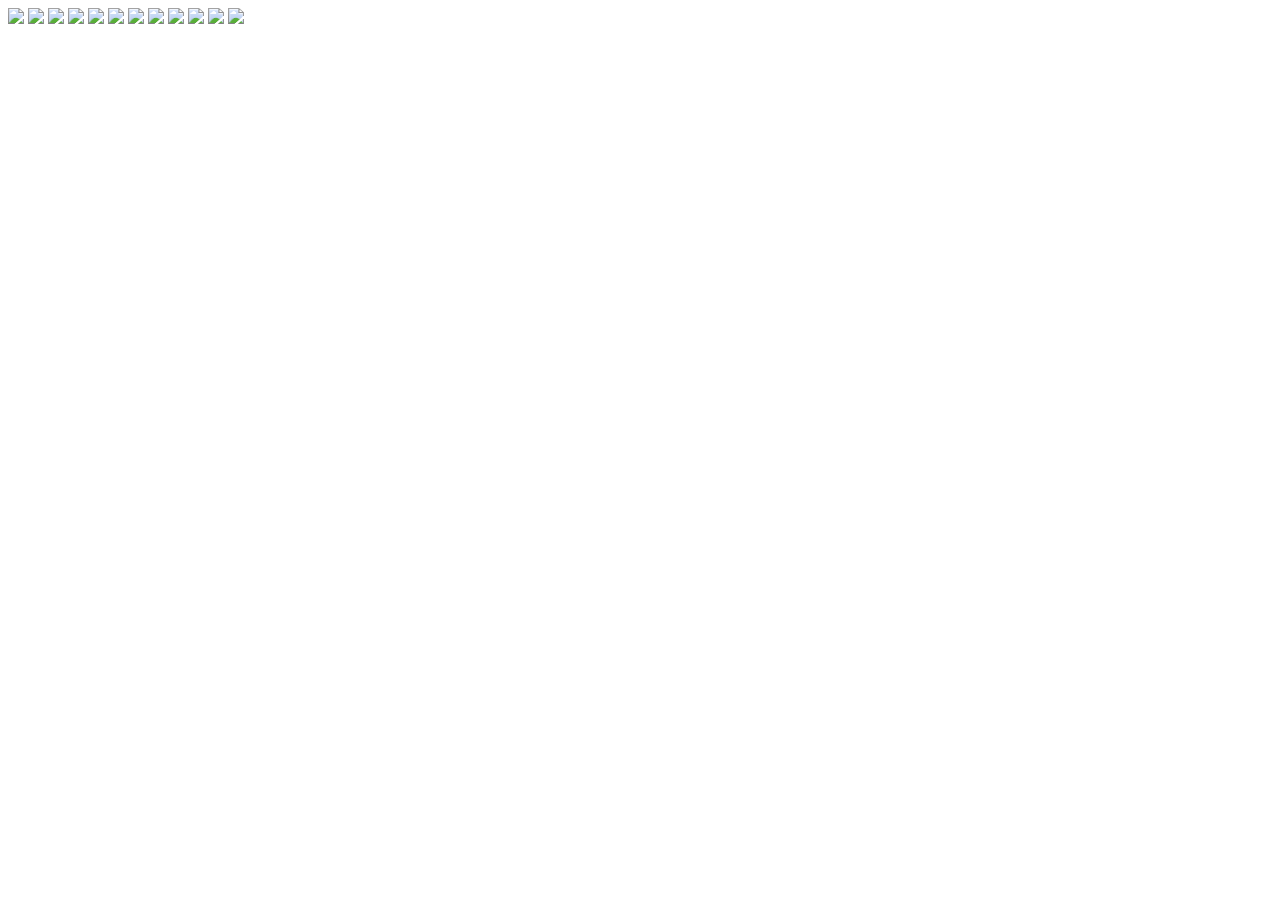
==== commit 4a6419f7: "refactoring + change brick texture" ====
--- a/index.html
+++ b/index.html
@@ -14,13 +14,17 @@
         <img id="ground" crossorigin="anonymous" src="https://i.imgur.com/fWlpxCA.jpg" />
         <img id="topBlock" crossorigin="anonymous" src="https://i.imgur.com/XUGDkbD.jpg" />
         <img id="door" crossorigin="anonymous" src="https://i.imgur.com/949l23x.jpg" />
+        <img id="sandBrick" crossorigin="anonymous" src="https://i.imgur.com/v2GJTL6.jpg" />
+        <img id="sandTexture" crossorigin="anonymous" src="https://i.imgur.com/dPcDnFz.jpg" />
+        <img id="leaf" crossorigin="anonymous" src="https://i.imgur.com/4WhH6NI.jpg" />
+        <img id="wooden" crossorigin="anonymous" src="https://i.imgur.com/NNVM7Dj.jpg" />
     </asset>
 
     <a-scene shadow="type: pcfsoft">
         <a-sky rotation="0 135 0" material="src: #sky360"></a-sky>
         <!-- set camera pos here 292.5-->
-        <a-entity rotation="0 0 0" position="-15.025 0 6.225">
-            <a-camera position="0 50 0" zoom="0.8"></a-camera>
+        <a-entity rotation="0 292.5 0" position="-15.025 0 6.225">
+            <a-camera position="0 0 0" zoom="0.8"></a-camera>
         </a-entity>
 
         <!-- code for rotate camera -->
@@ -653,251 +657,251 @@
           <!-- เอา prop วางไว้ที่นี่ -->
           <!--trees-->
           <a-entity id="tree1" position="0 -1 -40">
-            <a-box width="0.7" height="1.25" depth="0.7" position="0 3.5 0" src="https://i.imgur.com/4WhH6NI.jpg"></a-box>
-
-            <a-box width="1.3" height="1" depth="1.3" position="0 3 0" src="https://i.imgur.com/4WhH6NI.jpg"></a-box>
-
-            <a-box width="1.5" height="1" depth="1.5" position="0 2.5 0" src="https://i.imgur.com/4WhH6NI.jpg"></a-box>
-
-            <a-box width="1.7" height="1" depth="1.7" position="0 2 0" src="https://i.imgur.com/4WhH6NI.jpg"></a-box>
-
-            <a-box width="0.15" height="4" depth="0.15" position="0 1 0" src="https://i.imgur.com/NNVM7Dj.jpg"></a-box>
+            <a-box width="0.7" height="1.25" depth="0.7" position="0 3.5 0" material="src: #leaf"></a-box>
+
+            <a-box width="1.3" height="1" depth="1.3" position="0 3 0" material="src: #leaf"></a-box>
+
+            <a-box width="1.5" height="1" depth="1.5" position="0 2.5 0" material="src: #leaf"></a-box>
+
+            <a-box width="1.7" height="1" depth="1.7" position="0 2 0" material="src: #leaf"></a-box>
+
+            <a-box width="0.15" height="4" depth="0.15" position="0 1 0" material="src: #wooden"></a-box>
           </a-entity>
 
           <a-entity id="tree2" position="3 -1 -38">
-            <a-box width="0.7" height="1.25" depth="0.7" position="0 3.5 0" src="https://i.imgur.com/4WhH6NI.jpg"></a-box>
-
-            <a-box width="1.3" height="1" depth="1.3" position="0 3 0" src="https://i.imgur.com/4WhH6NI.jpg"></a-box>
-
-            <a-box width="1.5" height="1" depth="1.5" position="0 2.5 0" src="https://i.imgur.com/4WhH6NI.jpg"></a-box>
-
-            <a-box width="1.7" height="1" depth="1.7" position="0 2 0" src="https://i.imgur.com/4WhH6NI.jpg"></a-box>
-
-            <a-box width="0.15" height="4" depth="0.15" position="0 1 0" src="https://i.imgur.com/NNVM7Dj.jpg"></a-box>
+            <a-box width="0.7" height="1.25" depth="0.7" position="0 3.5 0" material="src: #leaf"></a-box>
+
+            <a-box width="1.3" height="1" depth="1.3" position="0 3 0" material="src: #leaf"></a-box>
+
+            <a-box width="1.5" height="1" depth="1.5" position="0 2.5 0" material="src: #leaf"></a-box>
+
+            <a-box width="1.7" height="1" depth="1.7" position="0 2 0" material="src: #leaf"></a-box>
+
+            <a-box width="0.15" height="4" depth="0.15" position="0 1 0" material="src: #wooden"></a-box>
           </a-entity>
 
           <a-entity id="tree3" position="17 -1 -30">
-            <a-box width="0.7" height="1.25" depth="0.7" position="0 3.5 0" src="https://i.imgur.com/4WhH6NI.jpg"></a-box>
-
-            <a-box width="1.3" height="1" depth="1.3" position="0 3 0" src="https://i.imgur.com/4WhH6NI.jpg"></a-box>
-
-            <a-box width="1.5" height="1" depth="1.5" position="0 2.5 0" src="https://i.imgur.com/4WhH6NI.jpg"></a-box>
-
-            <a-box width="1.7" height="1" depth="1.7" position="0 2 0" src="https://i.imgur.com/4WhH6NI.jpg"></a-box>
-
-            <a-box width="0.15" height="4" depth="0.15" position="0 1 0" src="https://i.imgur.com/NNVM7Dj.jpg"></a-box>
+            <a-box width="0.7" height="1.25" depth="0.7" position="0 3.5 0" material="src: #leaf"></a-box>
+
+            <a-box width="1.3" height="1" depth="1.3" position="0 3 0" material="src: #leaf"></a-box>
+
+            <a-box width="1.5" height="1" depth="1.5" position="0 2.5 0" material="src: #leaf"></a-box>
+
+            <a-box width="1.7" height="1" depth="1.7" position="0 2 0" material="src: #leaf"></a-box>
+
+            <a-box width="0.15" height="4" depth="0.15" position="0 1 0" material="src: #wooden"></a-box>
           </a-entity>
 
           <a-entity id="tree4" position="15 -1 -35">
-            <a-box width="0.7" height="1.25" depth="0.7" position="0 3.5 0" src="https://i.imgur.com/4WhH6NI.jpg"></a-box>
-
-            <a-box width="1.3" height="1" depth="1.3" position="0 3 0" src="https://i.imgur.com/4WhH6NI.jpg"></a-box>
-
-            <a-box width="1.5" height="1" depth="1.5" position="0 2.5 0" src="https://i.imgur.com/4WhH6NI.jpg"></a-box>
-
-            <a-box width="1.7" height="1" depth="1.7" position="0 2 0" src="https://i.imgur.com/4WhH6NI.jpg"></a-box>
-
-            <a-box width="0.15" height="4" depth="0.15" position="0 1 0" src="https://i.imgur.com/NNVM7Dj.jpg"></a-box>
+            <a-box width="0.7" height="1.25" depth="0.7" position="0 3.5 0" material="src: #leaf"></a-box>
+
+            <a-box width="1.3" height="1" depth="1.3" position="0 3 0" material="src: #leaf"></a-box>
+
+            <a-box width="1.5" height="1" depth="1.5" position="0 2.5 0" material="src: #leaf"></a-box>
+
+            <a-box width="1.7" height="1" depth="1.7" position="0 2 0" material="src: #leaf"></a-box>
+
+            <a-box width="0.15" height="4" depth="0.15" position="0 1 0" material="src: #wooden"></a-box>
           </a-entity>
 
           <a-entity id="tree5" position="15 -1 -35">
-            <a-box width="0.7" height="1.25" depth="0.7" position="0 3.5 0" src="https://i.imgur.com/4WhH6NI.jpg"></a-box>
-
-            <a-box width="1.3" height="1" depth="1.3" position="0 3 0" src="https://i.imgur.com/4WhH6NI.jpg"></a-box>
-
-            <a-box width="1.5" height="1" depth="1.5" position="0 2.5 0" src="https://i.imgur.com/4WhH6NI.jpg"></a-box>
-
-            <a-box width="1.7" height="1" depth="1.7" position="0 2 0" src="https://i.imgur.com/4WhH6NI.jpg"></a-box>
-
-            <a-box width="0.15" height="4" depth="0.15" position="0 1 0" src="https://i.imgur.com/NNVM7Dj.jpg"></a-box>
+            <a-box width="0.7" height="1.25" depth="0.7" position="0 3.5 0" material="src: #leaf"></a-box>
+
+            <a-box width="1.3" height="1" depth="1.3" position="0 3 0" material="src: #leaf"></a-box>
+
+            <a-box width="1.5" height="1" depth="1.5" position="0 2.5 0" material="src: #leaf"></a-box>
+
+            <a-box width="1.7" height="1" depth="1.7" position="0 2 0" material="src: #leaf"></a-box>
+
+            <a-box width="0.15" height="4" depth="0.15" position="0 1 0" material="src: #wooden"></a-box>
           </a-entity>
 
           <a-entity id="tree6" position="30 -1 15">
-            <a-box width="0.7" height="1.25" depth="0.7" position="0 3.5 0" src="https://i.imgur.com/4WhH6NI.jpg"></a-box>
-
-            <a-box width="1.3" height="1" depth="1.3" position="0 3 0" src="https://i.imgur.com/4WhH6NI.jpg"></a-box>
-
-            <a-box width="1.5" height="1" depth="1.5" position="0 2.5 0" src="https://i.imgur.com/4WhH6NI.jpg"></a-box>
-
-            <a-box width="1.7" height="1" depth="1.7" position="0 2 0" src="https://i.imgur.com/4WhH6NI.jpg"></a-box>
-
-            <a-box width="0.15" height="4" depth="0.15" position="0 1 0" src="https://i.imgur.com/NNVM7Dj.jpg"></a-box>
+            <a-box width="0.7" height="1.25" depth="0.7" position="0 3.5 0" material="src: #leaf"></a-box>
+
+            <a-box width="1.3" height="1" depth="1.3" position="0 3 0" material="src: #leaf"></a-box>
+
+            <a-box width="1.5" height="1" depth="1.5" position="0 2.5 0" material="src: #leaf"></a-box>
+
+            <a-box width="1.7" height="1" depth="1.7" position="0 2 0" material="src: #leaf"></a-box>
+
+            <a-box width="0.15" height="4" depth="0.15" position="0 1 0" material="src: #wooden"></a-box>
           </a-entity>
 
           <a-entity id="tree6" position="35 -1 21">
-            <a-box width="0.7" height="1.25" depth="0.7" position="0 3.5 0" src="https://i.imgur.com/4WhH6NI.jpg"></a-box>
-
-            <a-box width="1.3" height="1" depth="1.3" position="0 3 0" src="https://i.imgur.com/4WhH6NI.jpg"></a-box>
-
-            <a-box width="1.5" height="1" depth="1.5" position="0 2.5 0" src="https://i.imgur.com/4WhH6NI.jpg"></a-box>
-
-            <a-box width="1.7" height="1" depth="1.7" position="0 2 0" src="https://i.imgur.com/4WhH6NI.jpg"></a-box>
-
-            <a-box width="0.15" height="4" depth="0.15" position="0 1 0" src="https://i.imgur.com/NNVM7Dj.jpg"></a-box>
+            <a-box width="0.7" height="1.25" depth="0.7" position="0 3.5 0" material="src: #leaf"></a-box>
+
+            <a-box width="1.3" height="1" depth="1.3" position="0 3 0" material="src: #leaf"></a-box>
+
+            <a-box width="1.5" height="1" depth="1.5" position="0 2.5 0" material="src: #leaf"></a-box>
+
+            <a-box width="1.7" height="1" depth="1.7" position="0 2 0" material="src: #leaf"></a-box>
+
+            <a-box width="0.15" height="4" depth="0.15" position="0 1 0" material="src: #wooden"></a-box>
           </a-entity>
 
           <a-entity id="tree7" position="36 -1 11">
-            <a-box width="0.7" height="1.25" depth="0.7" position="0 3.5 0" src="https://i.imgur.com/4WhH6NI.jpg"></a-box>
-
-            <a-box width="1.3" height="1" depth="1.3" position="0 3 0" src="https://i.imgur.com/4WhH6NI.jpg"></a-box>
-
-            <a-box width="1.5" height="1" depth="1.5" position="0 2.5 0" src="https://i.imgur.com/4WhH6NI.jpg"></a-box>
-
-            <a-box width="1.7" height="1" depth="1.7" position="0 2 0" src="https://i.imgur.com/4WhH6NI.jpg"></a-box>
-
-            <a-box width="0.15" height="4" depth="0.15" position="0 1 0" src="https://i.imgur.com/NNVM7Dj.jpg"></a-box>
+            <a-box width="0.7" height="1.25" depth="0.7" position="0 3.5 0" material="src: #leaf"></a-box>
+
+            <a-box width="1.3" height="1" depth="1.3" position="0 3 0" material="src: #leaf"></a-box>
+
+            <a-box width="1.5" height="1" depth="1.5" position="0 2.5 0" material="src: #leaf"></a-box>
+
+            <a-box width="1.7" height="1" depth="1.7" position="0 2 0" material="src: #leaf"></a-box>
+
+            <a-box width="0.15" height="4" depth="0.15" position="0 1 0" material="src: #wooden"></a-box>
           </a-entity>
 
           <a-entity id="tree8" position="36 -1 0">
-            <a-box width="0.7" height="1.25" depth="0.7" position="0 3.5 0" src="https://i.imgur.com/4WhH6NI.jpg"></a-box>
-
-            <a-box width="1.3" height="1" depth="1.3" position="0 3 0" src="https://i.imgur.com/4WhH6NI.jpg"></a-box>
-
-            <a-box width="1.5" height="1" depth="1.5" position="0 2.5 0" src="https://i.imgur.com/4WhH6NI.jpg"></a-box>
-
-            <a-box width="1.7" height="1" depth="1.7" position="0 2 0" src="https://i.imgur.com/4WhH6NI.jpg"></a-box>
-
-            <a-box width="0.15" height="4" depth="0.15" position="0 1 0" src="https://i.imgur.com/NNVM7Dj.jpg"></a-box>
+            <a-box width="0.7" height="1.25" depth="0.7" position="0 3.5 0" material="src: #leaf"></a-box>
+
+            <a-box width="1.3" height="1" depth="1.3" position="0 3 0" material="src: #leaf"></a-box>
+
+            <a-box width="1.5" height="1" depth="1.5" position="0 2.5 0" material="src: #leaf"></a-box>
+
+            <a-box width="1.7" height="1" depth="1.7" position="0 2 0" material="src: #leaf"></a-box>
+
+            <a-box width="0.15" height="4" depth="0.15" position="0 1 0" material="src: #wooden"></a-box>
           </a-entity>
 
           <a-entity id="tree9" position="40 -1 -5">
-            <a-box width="0.7" height="1.25" depth="0.7" position="0 3.5 0" src="https://i.imgur.com/4WhH6NI.jpg"></a-box>
-
-            <a-box width="1.3" height="1" depth="1.3" position="0 3 0" src="https://i.imgur.com/4WhH6NI.jpg"></a-box>
-
-            <a-box width="1.5" height="1" depth="1.5" position="0 2.5 0" src="https://i.imgur.com/4WhH6NI.jpg"></a-box>
-
-            <a-box width="1.7" height="1" depth="1.7" position="0 2 0" src="https://i.imgur.com/4WhH6NI.jpg"></a-box>
-
-            <a-box width="0.15" height="4" depth="0.15" position="0 1 0" src="https://i.imgur.com/NNVM7Dj.jpg"></a-box>
+            <a-box width="0.7" height="1.25" depth="0.7" position="0 3.5 0" material="src: #leaf"></a-box>
+
+            <a-box width="1.3" height="1" depth="1.3" position="0 3 0" material="src: #leaf"></a-box>
+
+            <a-box width="1.5" height="1" depth="1.5" position="0 2.5 0" material="src: #leaf"></a-box>
+
+            <a-box width="1.7" height="1" depth="1.7" position="0 2 0" material="src: #leaf"></a-box>
+
+            <a-box width="0.15" height="4" depth="0.15" position="0 1 0" material="src: #wooden"></a-box>
           </a-entity>
 
           <a-entity id="tree10" position="35 -1 -25">
-            <a-box width="0.7" height="1.25" depth="0.7" position="0 3.5 0" src="https://i.imgur.com/4WhH6NI.jpg"></a-box>
-
-            <a-box width="1.3" height="1" depth="1.3" position="0 3 0" src="https://i.imgur.com/4WhH6NI.jpg"></a-box>
-
-            <a-box width="1.5" height="1" depth="1.5" position="0 2.5 0" src="https://i.imgur.com/4WhH6NI.jpg"></a-box>
-
-            <a-box width="1.7" height="1" depth="1.7" position="0 2 0" src="https://i.imgur.com/4WhH6NI.jpg"></a-box>
-
-            <a-box width="0.15" height="4" depth="0.15" position="0 1 0" src="https://i.imgur.com/NNVM7Dj.jpg"></a-box>
+            <a-box width="0.7" height="1.25" depth="0.7" position="0 3.5 0" material="src: #leaf"></a-box>
+
+            <a-box width="1.3" height="1" depth="1.3" position="0 3 0" material="src: #leaf"></a-box>
+
+            <a-box width="1.5" height="1" depth="1.5" position="0 2.5 0" material="src: #leaf"></a-box>
+
+            <a-box width="1.7" height="1" depth="1.7" position="0 2 0" material="src: #leaf"></a-box>
+
+            <a-box width="0.15" height="4" depth="0.15" position="0 1 0" material="src: #wooden"></a-box>
           </a-entity>
 
           <a-entity id="tree11" position="0 -1 35">
-            <a-box width="0.7" height="1.25" depth="0.7" position="0 3.5 0" src="https://i.imgur.com/4WhH6NI.jpg"></a-box>
-
-            <a-box width="1.3" height="1" depth="1.3" position="0 3 0" src="https://i.imgur.com/4WhH6NI.jpg"></a-box>
-
-            <a-box width="1.5" height="1" depth="1.5" position="0 2.5 0" src="https://i.imgur.com/4WhH6NI.jpg"></a-box>
-
-            <a-box width="1.7" height="1" depth="1.7" position="0 2 0" src="https://i.imgur.com/4WhH6NI.jpg"></a-box>
-
-            <a-box width="0.15" height="4" depth="0.15" position="0 1 0" src="https://i.imgur.com/NNVM7Dj.jpg"></a-box>
+            <a-box width="0.7" height="1.25" depth="0.7" position="0 3.5 0" material="src: #leaf"></a-box>
+
+            <a-box width="1.3" height="1" depth="1.3" position="0 3 0" material="src: #leaf"></a-box>
+
+            <a-box width="1.5" height="1" depth="1.5" position="0 2.5 0" material="src: #leaf"></a-box>
+
+            <a-box width="1.7" height="1" depth="1.7" position="0 2 0" material="src: #leaf"></a-box>
+
+            <a-box width="0.15" height="4" depth="0.15" position="0 1 0" material="src: #wooden"></a-box>
           </a-entity>
 
           <a-entity id="tree12" position="-12 -1 37">
-            <a-box width="0.7" height="1.25" depth="0.7" position="0 3.5 0" src="https://i.imgur.com/4WhH6NI.jpg"></a-box>
-
-            <a-box width="1.3" height="1" depth="1.3" position="0 3 0" src="https://i.imgur.com/4WhH6NI.jpg"></a-box>
-
-            <a-box width="1.5" height="1" depth="1.5" position="0 2.5 0" src="https://i.imgur.com/4WhH6NI.jpg"></a-box>
-
-            <a-box width="1.7" height="1" depth="1.7" position="0 2 0" src="https://i.imgur.com/4WhH6NI.jpg"></a-box>
-
-            <a-box width="0.15" height="4" depth="0.15" position="0 1 0" src="https://i.imgur.com/NNVM7Dj.jpg"></a-box>
+            <a-box width="0.7" height="1.25" depth="0.7" position="0 3.5 0" material="src: #leaf"></a-box>
+
+            <a-box width="1.3" height="1" depth="1.3" position="0 3 0" material="src: #leaf"></a-box>
+
+            <a-box width="1.5" height="1" depth="1.5" position="0 2.5 0" material="src: #leaf"></a-box>
+
+            <a-box width="1.7" height="1" depth="1.7" position="0 2 0" material="src: #leaf"></a-box>
+
+            <a-box width="0.15" height="4" depth="0.15" position="0 1 0" material="src: #wooden"></a-box>
           </a-entity>
 
           <a-entity id="tree13" position="-21 -1 31">
-            <a-box width="0.7" height="1.25" depth="0.7" position="0 3.5 0" src="https://i.imgur.com/4WhH6NI.jpg"></a-box>
-
-            <a-box width="1.3" height="1" depth="1.3" position="0 3 0" src="https://i.imgur.com/4WhH6NI.jpg"></a-box>
-
-            <a-box width="1.5" height="1" depth="1.5" position="0 2.5 0" src="https://i.imgur.com/4WhH6NI.jpg"></a-box>
-
-            <a-box width="1.7" height="1" depth="1.7" position="0 2 0" src="https://i.imgur.com/4WhH6NI.jpg"></a-box>
-
-            <a-box width="0.15" height="4" depth="0.15" position="0 1 0" src="https://i.imgur.com/NNVM7Dj.jpg"></a-box>
+            <a-box width="0.7" height="1.25" depth="0.7" position="0 3.5 0" material="src: #leaf"></a-box>
+
+            <a-box width="1.3" height="1" depth="1.3" position="0 3 0" material="src: #leaf"></a-box>
+
+            <a-box width="1.5" height="1" depth="1.5" position="0 2.5 0" material="src: #leaf"></a-box>
+
+            <a-box width="1.7" height="1" depth="1.7" position="0 2 0" material="src: #leaf"></a-box>
+
+            <a-box width="0.15" height="4" depth="0.15" position="0 1 0" material="src: #wooden"></a-box>
           </a-entity>
 
           <a-entity id="tree14" position="-22 -1 34">
-            <a-box width="0.7" height="1.25" depth="0.7" position="0 3.5 0" src="https://i.imgur.com/4WhH6NI.jpg"></a-box>
-
-            <a-box width="1.3" height="1" depth="1.3" position="0 3 0" src="https://i.imgur.com/4WhH6NI.jpg"></a-box>
-
-            <a-box width="1.5" height="1" depth="1.5" position="0 2.5 0" src="https://i.imgur.com/4WhH6NI.jpg"></a-box>
-
-            <a-box width="1.7" height="1" depth="1.7" position="0 2 0" src="https://i.imgur.com/4WhH6NI.jpg"></a-box>
-
-            <a-box width="0.15" height="4" depth="0.15" position="0 1 0" src="https://i.imgur.com/NNVM7Dj.jpg"></a-box>
+            <a-box width="0.7" height="1.25" depth="0.7" position="0 3.5 0" material="src: #leaf"></a-box>
+
+            <a-box width="1.3" height="1" depth="1.3" position="0 3 0" material="src: #leaf"></a-box>
+
+            <a-box width="1.5" height="1" depth="1.5" position="0 2.5 0" material="src: #leaf"></a-box>
+
+            <a-box width="1.7" height="1" depth="1.7" position="0 2 0" material="src: #leaf"></a-box>
+
+            <a-box width="0.15" height="4" depth="0.15" position="0 1 0" material="src: #wooden"></a-box>
           </a-entity>
 
           <a-entity id="tree15" position="-32 -1 31">
-            <a-box width="0.7" height="1.25" depth="0.7" position="0 3.5 0" src="https://i.imgur.com/4WhH6NI.jpg"></a-box>
-
-            <a-box width="1.3" height="1" depth="1.3" position="0 3 0" src="https://i.imgur.com/4WhH6NI.jpg"></a-box>
-
-            <a-box width="1.5" height="1" depth="1.5" position="0 2.5 0" src="https://i.imgur.com/4WhH6NI.jpg"></a-box>
-
-            <a-box width="1.7" height="1" depth="1.7" position="0 2 0" src="https://i.imgur.com/4WhH6NI.jpg"></a-box>
-
-            <a-box width="0.15" height="4" depth="0.15" position="0 1 0" src="https://i.imgur.com/NNVM7Dj.jpg"></a-box>
+            <a-box width="0.7" height="1.25" depth="0.7" position="0 3.5 0" material="src: #leaf"></a-box>
+
+            <a-box width="1.3" height="1" depth="1.3" position="0 3 0" material="src: #leaf"></a-box>
+
+            <a-box width="1.5" height="1" depth="1.5" position="0 2.5 0" material="src: #leaf"></a-box>
+
+            <a-box width="1.7" height="1" depth="1.7" position="0 2 0" material="src: #leaf"></a-box>
+
+            <a-box width="0.15" height="4" depth="0.15" position="0 1 0" material="src: #wooden"></a-box>
           </a-entity>
 
           <a-entity id="tree16" position="-34 -1 22">
-            <a-box width="0.7" height="1.25" depth="0.7" position="0 3.5 0" src="https://i.imgur.com/4WhH6NI.jpg"></a-box>
-
-            <a-box width="1.3" height="1" depth="1.3" position="0 3 0" src="https://i.imgur.com/4WhH6NI.jpg"></a-box>
-
-            <a-box width="1.5" height="1" depth="1.5" position="0 2.5 0" src="https://i.imgur.com/4WhH6NI.jpg"></a-box>
-
-            <a-box width="1.7" height="1" depth="1.7" position="0 2 0" src="https://i.imgur.com/4WhH6NI.jpg"></a-box>
-
-            <a-box width="0.15" height="4" depth="0.15" position="0 1 0" src="https://i.imgur.com/NNVM7Dj.jpg"></a-box>
+            <a-box width="0.7" height="1.25" depth="0.7" position="0 3.5 0" material="src: #leaf"></a-box>
+
+            <a-box width="1.3" height="1" depth="1.3" position="0 3 0" material="src: #leaf"></a-box>
+
+            <a-box width="1.5" height="1" depth="1.5" position="0 2.5 0" material="src: #leaf"></a-box>
+
+            <a-box width="1.7" height="1" depth="1.7" position="0 2 0" material="src: #leaf"></a-box>
+
+            <a-box width="0.15" height="4" depth="0.15" position="0 1 0" material="src: #wooden"></a-box>
           </a-entity>
 
           <a-entity id="tree17" position="-34 -1 -11">
-            <a-box width="0.7" height="1.25" depth="0.7" position="0 3.5 0" src="https://i.imgur.com/4WhH6NI.jpg"></a-box>
-
-            <a-box width="1.3" height="1" depth="1.3" position="0 3 0" src="https://i.imgur.com/4WhH6NI.jpg"></a-box>
-
-            <a-box width="1.5" height="1" depth="1.5" position="0 2.5 0" src="https://i.imgur.com/4WhH6NI.jpg"></a-box>
-
-            <a-box width="1.7" height="1" depth="1.7" position="0 2 0" src="https://i.imgur.com/4WhH6NI.jpg"></a-box>
-
-            <a-box width="0.15" height="4" depth="0.15" position="0 1 0" src="https://i.imgur.com/NNVM7Dj.jpg"></a-box>
+            <a-box width="0.7" height="1.25" depth="0.7" position="0 3.5 0" material="src: #leaf"></a-box>
+
+            <a-box width="1.3" height="1" depth="1.3" position="0 3 0" material="src: #leaf"></a-box>
+
+            <a-box width="1.5" height="1" depth="1.5" position="0 2.5 0" material="src: #leaf"></a-box>
+
+            <a-box width="1.7" height="1" depth="1.7" position="0 2 0" material="src: #leaf"></a-box>
+
+            <a-box width="0.15" height="4" depth="0.15" position="0 1 0" material="src: #wooden"></a-box>
           </a-entity>
 
           <a-entity id="tree18" position="-40 -1 -5">
-            <a-box width="0.7" height="1.25" depth="0.7" position="0 3.5 0" src="https://i.imgur.com/4WhH6NI.jpg"></a-box>
-
-            <a-box width="1.3" height="1" depth="1.3" position="0 3 0" src="https://i.imgur.com/4WhH6NI.jpg"></a-box>
-
-            <a-box width="1.5" height="1" depth="1.5" position="0 2.5 0" src="https://i.imgur.com/4WhH6NI.jpg"></a-box>
-
-            <a-box width="1.7" height="1" depth="1.7" position="0 2 0" src="https://i.imgur.com/4WhH6NI.jpg"></a-box>
-
-            <a-box width="0.15" height="4" depth="0.15" position="0 1 0" src="https://i.imgur.com/NNVM7Dj.jpg"></a-box>
+            <a-box width="0.7" height="1.25" depth="0.7" position="0 3.5 0" material="src: #leaf"></a-box>
+
+            <a-box width="1.3" height="1" depth="1.3" position="0 3 0" material="src: #leaf"></a-box>
+
+            <a-box width="1.5" height="1" depth="1.5" position="0 2.5 0" material="src: #leaf"></a-box>
+
+            <a-box width="1.7" height="1" depth="1.7" position="0 2 0" material="src: #leaf"></a-box>
+
+            <a-box width="0.15" height="4" depth="0.15" position="0 1 0" material="src: #wooden"></a-box>
           </a-entity>
 
           <a-entity id="tree19" position="-30 -1 -18">
-            <a-box width="0.7" height="1.25" depth="0.7" position="0 3.5 0" src="https://i.imgur.com/4WhH6NI.jpg"></a-box>
-
-            <a-box width="1.3" height="1" depth="1.3" position="0 3 0" src="https://i.imgur.com/4WhH6NI.jpg"></a-box>
-
-            <a-box width="1.5" height="1" depth="1.5" position="0 2.5 0" src="https://i.imgur.com/4WhH6NI.jpg"></a-box>
-
-            <a-box width="1.7" height="1" depth="1.7" position="0 2 0" src="https://i.imgur.com/4WhH6NI.jpg"></a-box>
-
-            <a-box width="0.15" height="4" depth="0.15" position="0 1 0" src="https://i.imgur.com/NNVM7Dj.jpg"></a-box>
+            <a-box width="0.7" height="1.25" depth="0.7" position="0 3.5 0" material="src: #leaf"></a-box>
+
+            <a-box width="1.3" height="1" depth="1.3" position="0 3 0" material="src: #leaf"></a-box>
+
+            <a-box width="1.5" height="1" depth="1.5" position="0 2.5 0" material="src: #leaf"></a-box>
+
+            <a-box width="1.7" height="1" depth="1.7" position="0 2 0" material="src: #leaf"></a-box>
+
+            <a-box width="0.15" height="4" depth="0.15" position="0 1 0" material="src: #wooden"></a-box>
           </a-entity>
           <!--trees ends here-->
           <!--arc gates-->
           <a-entity id="arcgate1" position="20 -0.5 -10" rotation="0 -70 0">
-            <a-cylinder position="0 2 -6" src="https://i.imgur.com/dPcDnFz.jpg" height="6"
+            <a-cylinder position="0 2 -6" material="src: #sandTexture" height="6"
             radius="0.5"></a-cylinder>
 
-            <a-cylinder position="4 2 -6" src="https://i.imgur.com/dPcDnFz.jpg" height="6"
+            <a-cylinder position="4 2 -6" material="src: #sandTexture" height="6"
             radius="0.5"></a-cylinder>
 
             <a-entity geometry="primitive: cylinder; radius: 2; height: 1; thetaStart: 0; thetaLength: 180" rotation="180 90 90" position="0 6.1 -6"; material="src:https://i.imgur.com/dPcDnFz.jpg"></a-entity>
@@ -908,16 +912,16 @@
 
             <a-entity geometry="primitive: cylinder; radius: 0.7; height: 1; thetaStart: 0; thetaLength: 180" rotation="0 90 90" position="4 -1 -6"; material="src:https://i.imgur.com/dPcDnFz.jpg"></a-entity>
 
-            <a-box position="-2.7 2.5 -6" depth="0.5" height="7.5" width="2" src="https://i.imgur.com/dPcDnFz.jpg"></a-box>
-
-            <a-box position="6.8 2.5 -5.8" depth="0.25" height="7.5" width="2" src="https://i.imgur.com/dPcDnFz.jpg"></a-box>
+            <a-box position="-2.7 2.5 -6" depth="0.5" height="7.5" width="2" material="src: #sandTexture"></a-box>
+
+            <a-box position="6.8 2.5 -5.8" depth="0.25" height="7.5" width="2" material="src: #sandTexture"></a-box>
           </a-entity>
 
           <a-entity id="arcgate2" position="-40 -0.5 10" rotation="0 -70 0">
-            <a-cylinder position="0 2 -6" src="https://i.imgur.com/dPcDnFz.jpg" height="6"
+            <a-cylinder position="0 2 -6" material="src: #sandTexture" height="6"
             radius="0.5"></a-cylinder>
 
-            <a-cylinder position="4 2 -6" src="https://i.imgur.com/dPcDnFz.jpg" height="6"
+            <a-cylinder position="4 2 -6" material="src: #sandTexture" height="6"
             radius="0.5"></a-cylinder>
 
             <a-entity geometry="primitive: cylinder; radius: 2; height: 1; thetaStart: 0; thetaLength: 180" rotation="180 90 90" position="0 6.1 -6"; material="src:https://i.imgur.com/dPcDnFz.jpg"></a-entity>
@@ -928,16 +932,16 @@
 
             <a-entity geometry="primitive: cylinder; radius: 0.7; height: 1; thetaStart: 0; thetaLength: 180" rotation="0 90 90" position="4 -1 -6"; material="src:https://i.imgur.com/dPcDnFz.jpg"></a-entity>
 
-            <a-box position="-2.7 2.5 -6" depth="0.5" height="7.5" width="2" src="https://i.imgur.com/dPcDnFz.jpg"></a-box>
-
-            <a-box position="6.8 2.5 -5.8" depth="0.25" height="7.5" width="2" src="https://i.imgur.com/dPcDnFz.jpg"></a-box>
+            <a-box position="-2.7 2.5 -6" depth="0.5" height="7.5" width="2" material="src: #sandTexture"></a-box>
+
+            <a-box position="6.8 2.5 -5.8" depth="0.25" height="7.5" width="2" material="src: #sandTexture"></a-box>
           </a-entity>
 
           <a-entity id="arcgate3" position="-15 -0.5 -35" rotation="0 -140 0">
-            <a-cylinder position="0 2 -6" src="https://i.imgur.com/dPcDnFz.jpg" height="6"
+            <a-cylinder position="0 2 -6" material="src: #sandTexture" height="6"
             radius="0.5"></a-cylinder>
 
-            <a-cylinder position="4 2 -6" src="https://i.imgur.com/dPcDnFz.jpg" height="6"
+            <a-cylinder position="4 2 -6" material="src: #sandTexture" height="6"
             radius="0.5"></a-cylinder>
 
             <a-entity geometry="primitive: cylinder; radius: 2; height: 1; thetaStart: 0; thetaLength: 180" rotation="180 90 90" position="0 6.1 -6"; material="src:https://i.imgur.com/dPcDnFz.jpg"></a-entity>
@@ -948,16 +952,16 @@
 
             <a-entity geometry="primitive: cylinder; radius: 0.7; height: 1; thetaStart: 0; thetaLength: 180" rotation="0 90 90" position="4 -1 -6"; material="src:https://i.imgur.com/dPcDnFz.jpg"></a-entity>
 
-            <a-box position="-2.7 2.5 -6" depth="0.5" height="7.5" width="2" src="https://i.imgur.com/dPcDnFz.jpg"></a-box>
-
-            <a-box position="6.8 2.5 -5.8" depth="0.25" height="7.5" width="2" src="https://i.imgur.com/dPcDnFz.jpg"></a-box>
+            <a-box position="-2.7 2.5 -6" depth="0.5" height="7.5" width="2" material="src: #sandTexture"></a-box>
+
+            <a-box position="6.8 2.5 -5.8" depth="0.25" height="7.5" width="2" material="src: #sandTexture"></a-box>
           </a-entity>
 
           <a-entity id="arcgate4" position="10 -0.5 25" rotation="0 -140 0">
-            <a-cylinder position="0 2 -6" src="https://i.imgur.com/dPcDnFz.jpg" height="6"
+            <a-cylinder position="0 2 -6" material="src: #sandTexture" height="6"
             radius="0.5"></a-cylinder>
 
-            <a-cylinder position="4 2 -6" src="https://i.imgur.com/dPcDnFz.jpg" height="6"
+            <a-cylinder position="4 2 -6" material="src: #sandTexture" height="6"
             radius="0.5"></a-cylinder>
 
             <a-entity geometry="primitive: cylinder; radius: 2; height: 1; thetaStart: 0; thetaLength: 180" rotation="180 90 90" position="0 6.1 -6"; material="src:https://i.imgur.com/dPcDnFz.jpg"></a-entity>
@@ -968,210 +972,210 @@
 
             <a-entity geometry="primitive: cylinder; radius: 0.7; height: 1; thetaStart: 0; thetaLength: 180" rotation="0 90 90" position="4 -1 -6"; material="src:https://i.imgur.com/dPcDnFz.jpg"></a-entity>
 
-            <a-box position="-2.7 2.5 -6" depth="0.5" height="7.5" width="2" src="https://i.imgur.com/dPcDnFz.jpg"></a-box>
-
-            <a-box position="6.8 2.5 -5.8" depth="0.25" height="7.5" width="2" src="https://i.imgur.com/dPcDnFz.jpg"></a-box>
+            <a-box position="-2.7 2.5 -6" depth="0.5" height="7.5" width="2" material="src: #sandTexture"></a-box>
+
+            <a-box position="6.8 2.5 -5.8" depth="0.25" height="7.5" width="2" material="src: #sandTexture"></a-box>
           </a-entity>
           <!--end of gates-->
           <!--fence-->
           <a-entity id="fence1" position="32 0 0" rotation="0 105 0">
-            <a-box width="10" height="4" depth="0.75" src="https://i.imgur.com/dEnTbZH.jpg" position="0 0 0"></a-box>
-            <a-box width="1" height="0.75" depth="0.74" position="-4.5 2 0" src="https://i.imgur.com/dEnTbZH.jpg"></a-box>
-            <a-box width="1" height="0.75" depth="0.74" position="-2.75 2 0" src="https://i.imgur.com/dEnTbZH.jpg"></a-box>
-            <a-box width="1" height="0.75" depth="0.74" position="-1 2 0" src="https://i.imgur.com/dEnTbZH.jpg"></a-box>
-            <a-box width="1" height="0.75" depth="0.74" position=".75 2 0" src="https://i.imgur.com/dEnTbZH.jpg"></a-box>
-            <a-box width="1" height="0.75" depth="0.74" position="2.5 2 0" src="https://i.imgur.com/dEnTbZH.jpg"></a-box>
-            <a-box width="1" height="0.75" depth="0.74" position="4.25 2 0" src="https://i.imgur.com/dEnTbZH.jpg"></a-box>
+            <a-box width="10" height="4" depth="0.75" material="src: #sandBrick" position="0 0 0"></a-box>
+            <a-box width="1" height="0.75" depth="0.74" position="-4.5 2 0" material="src: #sandBrick"></a-box>
+            <a-box width="1" height="0.75" depth="0.74" position="-2.75 2 0" material="src: #sandBrick"></a-box>
+            <a-box width="1" height="0.75" depth="0.74" position="-1 2 0" material="src: #sandBrick"></a-box>
+            <a-box width="1" height="0.75" depth="0.74" position=".75 2 0" material="src: #sandBrick"></a-box>
+            <a-box width="1" height="0.75" depth="0.74" position="2.5 2 0" material="src: #sandBrick"></a-box>
+            <a-box width="1" height="0.75" depth="0.74" position="4.25 2 0" material="src: #sandBrick"></a-box>
           </a-entity>
 
           <a-entity id="fence2" position="35 0 10" rotation="0 105 0">
-            <a-box width="10" height="4" depth="0.75" src="https://i.imgur.com/dEnTbZH.jpg" position="0 0 0"></a-box>
-            <a-box width="1" height="0.75" depth="0.74" position="-4.5 2 0" src="https://i.imgur.com/dEnTbZH.jpg"></a-box>
-            <a-box width="1" height="0.75" depth="0.74" position="-2.75 2 0" src="https://i.imgur.com/dEnTbZH.jpg"></a-box>
-            <a-box width="1" height="0.75" depth="0.74" position="-1 2 0" src="https://i.imgur.com/dEnTbZH.jpg"></a-box>
-            <a-box width="1" height="0.75" depth="0.74" position=".75 2 0" src="https://i.imgur.com/dEnTbZH.jpg"></a-box>
-            <a-box width="1" height="0.75" depth="0.74" position="2.5 2 0" src="https://i.imgur.com/dEnTbZH.jpg"></a-box>
-            <a-box width="1" height="0.75" depth="0.74" position="4.25 2 0" src="https://i.imgur.com/dEnTbZH.jpg"></a-box>
+            <a-box width="10" height="4" depth="0.75" material="src: #sandBrick" position="0 0 0"></a-box>
+            <a-box width="1" height="0.75" depth="0.74" position="-4.5 2 0" material="src: #sandBrick"></a-box>
+            <a-box width="1" height="0.75" depth="0.74" position="-2.75 2 0" material="src: #sandBrick"></a-box>
+            <a-box width="1" height="0.75" depth="0.74" position="-1 2 0" material="src: #sandBrick"></a-box>
+            <a-box width="1" height="0.75" depth="0.74" position=".75 2 0" material="src: #sandBrick"></a-box>
+            <a-box width="1" height="0.75" depth="0.74" position="2.5 2 0" material="src: #sandBrick"></a-box>
+            <a-box width="1" height="0.75" depth="0.74" position="4.25 2 0" material="src: #sandBrick"></a-box>
           </a-entity>
 
           <a-entity id="fence3" position="32 0 18" rotation="0 205 0">
-            <a-box width="10" height="4" depth="0.75" src="https://i.imgur.com/dEnTbZH.jpg" position="0 0 0"></a-box>
-            <a-box width="1" height="0.75" depth="0.74" position="-4.5 2 0" src="https://i.imgur.com/dEnTbZH.jpg"></a-box>
-            <a-box width="1" height="0.75" depth="0.74" position="-2.75 2 0" src="https://i.imgur.com/dEnTbZH.jpg"></a-box>
-            <a-box width="1" height="0.75" depth="0.74" position="-1 2 0" src="https://i.imgur.com/dEnTbZH.jpg"></a-box>
-            <a-box width="1" height="0.75" depth="0.74" position=".75 2 0" src="https://i.imgur.com/dEnTbZH.jpg"></a-box>
-            <a-box width="1" height="0.75" depth="0.74" position="2.5 2 0" src="https://i.imgur.com/dEnTbZH.jpg"></a-box>
-            <a-box width="1" height="0.75" depth="0.74" position="4.25 2 0" src="https://i.imgur.com/dEnTbZH.jpg"></a-box>
+            <a-box width="10" height="4" depth="0.75" material="src: #sandBrick" position="0 0 0"></a-box>
+            <a-box width="1" height="0.75" depth="0.74" position="-4.5 2 0" material="src: #sandBrick"></a-box>
+            <a-box width="1" height="0.75" depth="0.74" position="-2.75 2 0" material="src: #sandBrick"></a-box>
+            <a-box width="1" height="0.75" depth="0.74" position="-1 2 0" material="src: #sandBrick"></a-box>
+            <a-box width="1" height="0.75" depth="0.74" position=".75 2 0" material="src: #sandBrick"></a-box>
+            <a-box width="1" height="0.75" depth="0.74" position="2.5 2 0" material="src: #sandBrick"></a-box>
+            <a-box width="1" height="0.75" depth="0.74" position="4.25 2 0" material="src: #sandBrick"></a-box>
           </a-entity>
 
           <a-entity id="fence4" position="24 0 24" rotation="0 215 0">
-            <a-box width="10" height="4" depth="0.75" src="https://i.imgur.com/dEnTbZH.jpg" position="0 0 0"></a-box>
-            <a-box width="1" height="0.75" depth="0.74" position="-4.5 2 0" src="https://i.imgur.com/dEnTbZH.jpg"></a-box>
-            <a-box width="1" height="0.75" depth="0.74" position="-2.75 2 0" src="https://i.imgur.com/dEnTbZH.jpg"></a-box>
-            <a-box width="1" height="0.75" depth="0.74" position="-1 2 0" src="https://i.imgur.com/dEnTbZH.jpg"></a-box>
-            <a-box width="1" height="0.75" depth="0.74" position=".75 2 0" src="https://i.imgur.com/dEnTbZH.jpg"></a-box>
-            <a-box width="1" height="0.75" depth="0.74" position="2.5 2 0" src="https://i.imgur.com/dEnTbZH.jpg"></a-box>
-            <a-box width="1" height="0.75" depth="0.74" position="4.25 2 0" src="https://i.imgur.com/dEnTbZH.jpg"></a-box>
+            <a-box width="10" height="4" depth="0.75" material="src: #sandBrick" position="0 0 0"></a-box>
+            <a-box width="1" height="0.75" depth="0.74" position="-4.5 2 0" material="src: #sandBrick"></a-box>
+            <a-box width="1" height="0.75" depth="0.74" position="-2.75 2 0" material="src: #sandBrick"></a-box>
+            <a-box width="1" height="0.75" depth="0.74" position="-1 2 0" material="src: #sandBrick"></a-box>
+            <a-box width="1" height="0.75" depth="0.74" position=".75 2 0" material="src: #sandBrick"></a-box>
+            <a-box width="1" height="0.75" depth="0.74" position="2.5 2 0" material="src: #sandBrick"></a-box>
+            <a-box width="1" height="0.75" depth="0.74" position="4.25 2 0" material="src: #sandBrick"></a-box>
           </a-entity>
 
           <a-entity id="fence5" position="2 0 40" rotation="0 215 0">
-            <a-box width="10" height="4" depth="0.75" src="https://i.imgur.com/dEnTbZH.jpg" position="0 0 0"></a-box>
-            <a-box width="1" height="0.75" depth="0.74" position="-4.5 2 0" src="https://i.imgur.com/dEnTbZH.jpg"></a-box>
-            <a-box width="1" height="0.75" depth="0.74" position="-2.75 2 0" src="https://i.imgur.com/dEnTbZH.jpg"></a-box>
-            <a-box width="1" height="0.75" depth="0.74" position="-1 2 0" src="https://i.imgur.com/dEnTbZH.jpg"></a-box>
-            <a-box width="1" height="0.75" depth="0.74" position=".75 2 0" src="https://i.imgur.com/dEnTbZH.jpg"></a-box>
-            <a-box width="1" height="0.75" depth="0.74" position="2.5 2 0" src="https://i.imgur.com/dEnTbZH.jpg"></a-box>
-            <a-box width="1" height="0.75" depth="0.74" position="4.25 2 0" src="https://i.imgur.com/dEnTbZH.jpg"></a-box>
+            <a-box width="10" height="4" depth="0.75" material="src: #sandBrick" position="0 0 0"></a-box>
+            <a-box width="1" height="0.75" depth="0.74" position="-4.5 2 0" material="src: #sandBrick"></a-box>
+            <a-box width="1" height="0.75" depth="0.74" position="-2.75 2 0" material="src: #sandBrick"></a-box>
+            <a-box width="1" height="0.75" depth="0.74" position="-1 2 0" material="src: #sandBrick"></a-box>
+            <a-box width="1" height="0.75" depth="0.74" position=".75 2 0" material="src: #sandBrick"></a-box>
+            <a-box width="1" height="0.75" depth="0.74" position="2.5 2 0" material="src: #sandBrick"></a-box>
+            <a-box width="1" height="0.75" depth="0.74" position="4.25 2 0" material="src: #sandBrick"></a-box>
           </a-entity>
 
           <a-entity id="fence6" position="-7 0 47" rotation="0 215 0">
-            <a-box width="10" height="4" depth="0.75" src="https://i.imgur.com/dEnTbZH.jpg" position="0 0 0"></a-box>
-            <a-box width="1" height="0.75" depth="0.74" position="-4.5 2 0" src="https://i.imgur.com/dEnTbZH.jpg"></a-box>
-            <a-box width="1" height="0.75" depth="0.74" position="-2.75 2 0" src="https://i.imgur.com/dEnTbZH.jpg"></a-box>
-            <a-box width="1" height="0.75" depth="0.74" position="-1 2 0" src="https://i.imgur.com/dEnTbZH.jpg"></a-box>
-            <a-box width="1" height="0.75" depth="0.74" position=".75 2 0" src="https://i.imgur.com/dEnTbZH.jpg"></a-box>
-            <a-box width="1" height="0.75" depth="0.74" position="2.5 2 0" src="https://i.imgur.com/dEnTbZH.jpg"></a-box>
-            <a-box width="1" height="0.75" depth="0.74" position="4.25 2 0" src="https://i.imgur.com/dEnTbZH.jpg"></a-box>
+            <a-box width="10" height="4" depth="0.75" material="src: #sandBrick" position="0 0 0"></a-box>
+            <a-box width="1" height="0.75" depth="0.74" position="-4.5 2 0" material="src: #sandBrick"></a-box>
+            <a-box width="1" height="0.75" depth="0.74" position="-2.75 2 0" material="src: #sandBrick"></a-box>
+            <a-box width="1" height="0.75" depth="0.74" position="-1 2 0" material="src: #sandBrick"></a-box>
+            <a-box width="1" height="0.75" depth="0.74" position=".75 2 0" material="src: #sandBrick"></a-box>
+            <a-box width="1" height="0.75" depth="0.74" position="2.5 2 0" material="src: #sandBrick"></a-box>
+            <a-box width="1" height="0.75" depth="0.74" position="4.25 2 0" material="src: #sandBrick"></a-box>
           </a-entity>
 
           <a-entity id="fence7" position="-17 0 47" rotation="0 115 0">
-            <a-box width="10" height="4" depth="0.75" src="https://i.imgur.com/dEnTbZH.jpg" position="0 0 0"></a-box>
-            <a-box width="1" height="0.75" depth="0.74" position="-4.5 2 0" src="https://i.imgur.com/dEnTbZH.jpg"></a-box>
-            <a-box width="1" height="0.75" depth="0.74" position="-2.75 2 0" src="https://i.imgur.com/dEnTbZH.jpg"></a-box>
-            <a-box width="1" height="0.75" depth="0.74" position="-1 2 0" src="https://i.imgur.com/dEnTbZH.jpg"></a-box>
-            <a-box width="1" height="0.75" depth="0.74" position=".75 2 0" src="https://i.imgur.com/dEnTbZH.jpg"></a-box>
-            <a-box width="1" height="0.75" depth="0.74" position="2.5 2 0" src="https://i.imgur.com/dEnTbZH.jpg"></a-box>
-            <a-box width="1" height="0.75" depth="0.74" position="4.25 2 0" src="https://i.imgur.com/dEnTbZH.jpg"></a-box>
+            <a-box width="10" height="4" depth="0.75" material="src: #sandBrick" position="0 0 0"></a-box>
+            <a-box width="1" height="0.75" depth="0.74" position="-4.5 2 0" material="src: #sandBrick"></a-box>
+            <a-box width="1" height="0.75" depth="0.74" position="-2.75 2 0" material="src: #sandBrick"></a-box>
+            <a-box width="1" height="0.75" depth="0.74" position="-1 2 0" material="src: #sandBrick"></a-box>
+            <a-box width="1" height="0.75" depth="0.74" position=".75 2 0" material="src: #sandBrick"></a-box>
+            <a-box width="1" height="0.75" depth="0.74" position="2.5 2 0" material="src: #sandBrick"></a-box>
+            <a-box width="1" height="0.75" depth="0.74" position="4.25 2 0" material="src: #sandBrick"></a-box>
           </a-entity>
 
           <a-entity id="fence8" position="-22 0 37" rotation="0 115 0">
-            <a-box width="10" height="4" depth="0.75" src="https://i.imgur.com/dEnTbZH.jpg" position="0 0 0"></a-box>
-            <a-box width="1" height="0.75" depth="0.74" position="-4.5 2 0" src="https://i.imgur.com/dEnTbZH.jpg"></a-box>
-            <a-box width="1" height="0.75" depth="0.74" position="-2.75 2 0" src="https://i.imgur.com/dEnTbZH.jpg"></a-box>
-            <a-box width="1" height="0.75" depth="0.74" position="-1 2 0" src="https://i.imgur.com/dEnTbZH.jpg"></a-box>
-            <a-box width="1" height="0.75" depth="0.74" position=".75 2 0" src="https://i.imgur.com/dEnTbZH.jpg"></a-box>
-            <a-box width="1" height="0.75" depth="0.74" position="2.5 2 0" src="https://i.imgur.com/dEnTbZH.jpg"></a-box>
-            <a-box width="1" height="0.75" depth="0.74" position="4.25 2 0" src="https://i.imgur.com/dEnTbZH.jpg"></a-box>
+            <a-box width="10" height="4" depth="0.75" material="src: #sandBrick" position="0 0 0"></a-box>
+            <a-box width="1" height="0.75" depth="0.74" position="-4.5 2 0" material="src: #sandBrick"></a-box>
+            <a-box width="1" height="0.75" depth="0.74" position="-2.75 2 0" material="src: #sandBrick"></a-box>
+            <a-box width="1" height="0.75" depth="0.74" position="-1 2 0" material="src: #sandBrick"></a-box>
+            <a-box width="1" height="0.75" depth="0.74" position=".75 2 0" material="src: #sandBrick"></a-box>
+            <a-box width="1" height="0.75" depth="0.74" position="2.5 2 0" material="src: #sandBrick"></a-box>
+            <a-box width="1" height="0.75" depth="0.74" position="4.25 2 0" material="src: #sandBrick"></a-box>
           </a-entity>
 
           <a-entity id="fence9" position="-27 0 27" rotation="0 115 0">
-            <a-box width="10" height="4" depth="0.75" src="https://i.imgur.com/dEnTbZH.jpg" position="0 0 0"></a-box>
-            <a-box width="1" height="0.75" depth="0.74" position="-4.5 2 0" src="https://i.imgur.com/dEnTbZH.jpg"></a-box>
-            <a-box width="1" height="0.75" depth="0.74" position="-2.75 2 0" src="https://i.imgur.com/dEnTbZH.jpg"></a-box>
-            <a-box width="1" height="0.75" depth="0.74" position="-1 2 0" src="https://i.imgur.com/dEnTbZH.jpg"></a-box>
-            <a-box width="1" height="0.75" depth="0.74" position=".75 2 0" src="https://i.imgur.com/dEnTbZH.jpg"></a-box>
-            <a-box width="1" height="0.75" depth="0.74" position="2.5 2 0" src="https://i.imgur.com/dEnTbZH.jpg"></a-box>
-            <a-box width="1" height="0.75" depth="0.74" position="4.25 2 0" src="https://i.imgur.com/dEnTbZH.jpg"></a-box>
+            <a-box width="10" height="4" depth="0.75" material="src: #sandBrick" position="0 0 0"></a-box>
+            <a-box width="1" height="0.75" depth="0.74" position="-4.5 2 0" material="src: #sandBrick"></a-box>
+            <a-box width="1" height="0.75" depth="0.74" position="-2.75 2 0" material="src: #sandBrick"></a-box>
+            <a-box width="1" height="0.75" depth="0.74" position="-1 2 0" material="src: #sandBrick"></a-box>
+            <a-box width="1" height="0.75" depth="0.74" position=".75 2 0" material="src: #sandBrick"></a-box>
+            <a-box width="1" height="0.75" depth="0.74" position="2.5 2 0" material="src: #sandBrick"></a-box>
+            <a-box width="1" height="0.75" depth="0.74" position="4.25 2 0" material="src: #sandBrick"></a-box>
           </a-entity>
 
           <a-entity id="fence10" position="-29 0 22" rotation="0 115 0">
-            <a-box width="10" height="4" depth="0.75" src="https://i.imgur.com/dEnTbZH.jpg" position="0 0 0"></a-box>
-            <a-box width="1" height="0.75" depth="0.74" position="-4.5 2 0" src="https://i.imgur.com/dEnTbZH.jpg"></a-box>
-            <a-box width="1" height="0.75" depth="0.74" position="-2.75 2 0" src="https://i.imgur.com/dEnTbZH.jpg"></a-box>
-            <a-box width="1" height="0.75" depth="0.74" position="-1 2 0" src="https://i.imgur.com/dEnTbZH.jpg"></a-box>
-            <a-box width="1" height="0.75" depth="0.74" position=".75 2 0" src="https://i.imgur.com/dEnTbZH.jpg"></a-box>
-            <a-box width="1" height="0.75" depth="0.74" position="2.5 2 0" src="https://i.imgur.com/dEnTbZH.jpg"></a-box>
-            <a-box width="1" height="0.75" depth="0.74" position="4.25 2 0" src="https://i.imgur.com/dEnTbZH.jpg"></a-box>
+            <a-box width="10" height="4" depth="0.75" material="src: #sandBrick" position="0 0 0"></a-box>
+            <a-box width="1" height="0.75" depth="0.74" position="-4.5 2 0" material="src: #sandBrick"></a-box>
+            <a-box width="1" height="0.75" depth="0.74" position="-2.75 2 0" material="src: #sandBrick"></a-box>
+            <a-box width="1" height="0.75" depth="0.74" position="-1 2 0" material="src: #sandBrick"></a-box>
+            <a-box width="1" height="0.75" depth="0.74" position=".75 2 0" material="src: #sandBrick"></a-box>
+            <a-box width="1" height="0.75" depth="0.74" position="2.5 2 0" material="src: #sandBrick"></a-box>
+            <a-box width="1" height="0.75" depth="0.74" position="4.25 2 0" material="src: #sandBrick"></a-box>
           </a-entity>
 
           <a-entity id="fence11" position="-40 0 0" rotation="0 115 0">
-            <a-box width="10" height="4" depth="0.75" src="https://i.imgur.com/dEnTbZH.jpg" position="0 0 0"></a-box>
-            <a-box width="1" height="0.75" depth="0.74" position="-4.5 2 0" src="https://i.imgur.com/dEnTbZH.jpg"></a-box>
-            <a-box width="1" height="0.75" depth="0.74" position="-2.75 2 0" src="https://i.imgur.com/dEnTbZH.jpg"></a-box>
-            <a-box width="1" height="0.75" depth="0.74" position="-1 2 0" src="https://i.imgur.com/dEnTbZH.jpg"></a-box>
-            <a-box width="1" height="0.75" depth="0.74" position=".75 2 0" src="https://i.imgur.com/dEnTbZH.jpg"></a-box>
-            <a-box width="1" height="0.75" depth="0.74" position="2.5 2 0" src="https://i.imgur.com/dEnTbZH.jpg"></a-box>
-            <a-box width="1" height="0.75" depth="0.74" position="4.25 2 0" src="https://i.imgur.com/dEnTbZH.jpg"></a-box>
+            <a-box width="10" height="4" depth="0.75" material="src: #sandBrick" position="0 0 0"></a-box>
+            <a-box width="1" height="0.75" depth="0.74" position="-4.5 2 0" material="src: #sandBrick"></a-box>
+            <a-box width="1" height="0.75" depth="0.74" position="-2.75 2 0" material="src: #sandBrick"></a-box>
+            <a-box width="1" height="0.75" depth="0.74" position="-1 2 0" material="src: #sandBrick"></a-box>
+            <a-box width="1" height="0.75" depth="0.74" position=".75 2 0" material="src: #sandBrick"></a-box>
+            <a-box width="1" height="0.75" depth="0.74" position="2.5 2 0" material="src: #sandBrick"></a-box>
+            <a-box width="1" height="0.75" depth="0.74" position="4.25 2 0" material="src: #sandBrick"></a-box>
           </a-entity>
 
           <a-entity id="fence12" position="-40 0 -10" rotation="0 215 0">
-            <a-box width="10" height="4" depth="0.75" src="https://i.imgur.com/dEnTbZH.jpg" position="0 0 0"></a-box>
-            <a-box width="1" height="0.75" depth="0.74" position="-4.5 2 0" src="https://i.imgur.com/dEnTbZH.jpg"></a-box>
-            <a-box width="1" height="0.75" depth="0.74" position="-2.75 2 0" src="https://i.imgur.com/dEnTbZH.jpg"></a-box>
-            <a-box width="1" height="0.75" depth="0.74" position="-1 2 0" src="https://i.imgur.com/dEnTbZH.jpg"></a-box>
-            <a-box width="1" height="0.75" depth="0.74" position=".75 2 0" src="https://i.imgur.com/dEnTbZH.jpg"></a-box>
-            <a-box width="1" height="0.75" depth="0.74" position="2.5 2 0" src="https://i.imgur.com/dEnTbZH.jpg"></a-box>
-            <a-box width="1" height="0.75" depth="0.74" position="4.25 2 0" src="https://i.imgur.com/dEnTbZH.jpg"></a-box>
+            <a-box width="10" height="4" depth="0.75" material="src: #sandBrick" position="0 0 0"></a-box>
+            <a-box width="1" height="0.75" depth="0.74" position="-4.5 2 0" material="src: #sandBrick"></a-box>
+            <a-box width="1" height="0.75" depth="0.74" position="-2.75 2 0" material="src: #sandBrick"></a-box>
+            <a-box width="1" height="0.75" depth="0.74" position="-1 2 0" material="src: #sandBrick"></a-box>
+            <a-box width="1" height="0.75" depth="0.74" position=".75 2 0" material="src: #sandBrick"></a-box>
+            <a-box width="1" height="0.75" depth="0.74" position="2.5 2 0" material="src: #sandBrick"></a-box>
+            <a-box width="1" height="0.75" depth="0.74" position="4.25 2 0" material="src: #sandBrick"></a-box>
           </a-entity>
 
           <a-entity id="fence13" position="-30 0 -17" rotation="0 215 0">
-            <a-box width="10" height="4" depth="0.75" src="https://i.imgur.com/dEnTbZH.jpg" position="0 0 0"></a-box>
-            <a-box width="1" height="0.75" depth="0.74" position="-4.5 2 0" src="https://i.imgur.com/dEnTbZH.jpg"></a-box>
-            <a-box width="1" height="0.75" depth="0.74" position="-2.75 2 0" src="https://i.imgur.com/dEnTbZH.jpg"></a-box>
-            <a-box width="1" height="0.75" depth="0.74" position="-1 2 0" src="https://i.imgur.com/dEnTbZH.jpg"></a-box>
-            <a-box width="1" height="0.75" depth="0.74" position=".75 2 0" src="https://i.imgur.com/dEnTbZH.jpg"></a-box>
-            <a-box width="1" height="0.75" depth="0.74" position="2.5 2 0" src="https://i.imgur.com/dEnTbZH.jpg"></a-box>
-            <a-box width="1" height="0.75" depth="0.74" position="4.25 2 0" src="https://i.imgur.com/dEnTbZH.jpg"></a-box>
+            <a-box width="10" height="4" depth="0.75" material="src: #sandBrick" position="0 0 0"></a-box>
+            <a-box width="1" height="0.75" depth="0.74" position="-4.5 2 0" material="src: #sandBrick"></a-box>
+            <a-box width="1" height="0.75" depth="0.74" position="-2.75 2 0" material="src: #sandBrick"></a-box>
+            <a-box width="1" height="0.75" depth="0.74" position="-1 2 0" material="src: #sandBrick"></a-box>
+            <a-box width="1" height="0.75" depth="0.74" position=".75 2 0" material="src: #sandBrick"></a-box>
+            <a-box width="1" height="0.75" depth="0.74" position="2.5 2 0" material="src: #sandBrick"></a-box>
+            <a-box width="1" height="0.75" depth="0.74" position="4.25 2 0" material="src: #sandBrick"></a-box>
           </a-entity>
 
           <a-entity id="fence14" position="-22 0 -22.5" rotation="0 215 0">
-            <a-box width="10" height="4" depth="0.75" src="https://i.imgur.com/dEnTbZH.jpg" position="0 0 0"></a-box>
-            <a-box width="1" height="0.75" depth="0.74" position="-4.5 2 0" src="https://i.imgur.com/dEnTbZH.jpg"></a-box>
-            <a-box width="1" height="0.75" depth="0.74" position="-2.75 2 0" src="https://i.imgur.com/dEnTbZH.jpg"></a-box>
-            <a-box width="1" height="0.75" depth="0.74" position="-1 2 0" src="https://i.imgur.com/dEnTbZH.jpg"></a-box>
-            <a-box width="1" height="0.75" depth="0.74" position=".75 2 0" src="https://i.imgur.com/dEnTbZH.jpg"></a-box>
-            <a-box width="1" height="0.75" depth="0.74" position="2.5 2 0" src="https://i.imgur.com/dEnTbZH.jpg"></a-box>
-            <a-box width="1" height="0.75" depth="0.74" position="4.25 2 0" src="https://i.imgur.com/dEnTbZH.jpg"></a-box>
+            <a-box width="10" height="4" depth="0.75" material="src: #sandBrick" position="0 0 0"></a-box>
+            <a-box width="1" height="0.75" depth="0.74" position="-4.5 2 0" material="src: #sandBrick"></a-box>
+            <a-box width="1" height="0.75" depth="0.74" position="-2.75 2 0" material="src: #sandBrick"></a-box>
+            <a-box width="1" height="0.75" depth="0.74" position="-1 2 0" material="src: #sandBrick"></a-box>
+            <a-box width="1" height="0.75" depth="0.74" position=".75 2 0" material="src: #sandBrick"></a-box>
+            <a-box width="1" height="0.75" depth="0.74" position="2.5 2 0" material="src: #sandBrick"></a-box>
+            <a-box width="1" height="0.75" depth="0.74" position="4.25 2 0" material="src: #sandBrick"></a-box>
           </a-entity>
 
           <a-entity id="fence15" position="-22 0 -22.5" rotation="0 215 0">
-            <a-box width="10" height="4" depth="0.75" src="https://i.imgur.com/dEnTbZH.jpg" position="0 0 0"></a-box>
-            <a-box width="1" height="0.75" depth="0.74" position="-4.5 2 0" src="https://i.imgur.com/dEnTbZH.jpg"></a-box>
-            <a-box width="1" height="0.75" depth="0.74" position="-2.75 2 0" src="https://i.imgur.com/dEnTbZH.jpg"></a-box>
-            <a-box width="1" height="0.75" depth="0.74" position="-1 2 0" src="https://i.imgur.com/dEnTbZH.jpg"></a-box>
-            <a-box width="1" height="0.75" depth="0.74" position=".75 2 0" src="https://i.imgur.com/dEnTbZH.jpg"></a-box>
-            <a-box width="1" height="0.75" depth="0.74" position="2.5 2 0" src="https://i.imgur.com/dEnTbZH.jpg"></a-box>
-            <a-box width="1" height="0.75" depth="0.74" position="4.25 2 0" src="https://i.imgur.com/dEnTbZH.jpg"></a-box>
+            <a-box width="10" height="4" depth="0.75" material="src: #sandBrick" position="0 0 0"></a-box>
+            <a-box width="1" height="0.75" depth="0.74" position="-4.5 2 0" material="src: #sandBrick"></a-box>
+            <a-box width="1" height="0.75" depth="0.74" position="-2.75 2 0" material="src: #sandBrick"></a-box>
+            <a-box width="1" height="0.75" depth="0.74" position="-1 2 0" material="src: #sandBrick"></a-box>
+            <a-box width="1" height="0.75" depth="0.74" position=".75 2 0" material="src: #sandBrick"></a-box>
+            <a-box width="1" height="0.75" depth="0.74" position="2.5 2 0" material="src: #sandBrick"></a-box>
+            <a-box width="1" height="0.75" depth="0.74" position="4.25 2 0" material="src: #sandBrick"></a-box>
           </a-entity>
 
           <a-entity id="fence16" position="-3 0 -36" rotation="0 215 0">
-            <a-box width="10" height="4" depth="0.75" src="https://i.imgur.com/dEnTbZH.jpg" position="0 0 0"></a-box>
-            <a-box width="1" height="0.75" depth="0.74" position="-4.5 2 0" src="https://i.imgur.com/dEnTbZH.jpg"></a-box>
-            <a-box width="1" height="0.75" depth="0.74" position="-2.75 2 0" src="https://i.imgur.com/dEnTbZH.jpg"></a-box>
-            <a-box width="1" height="0.75" depth="0.74" position="-1 2 0" src="https://i.imgur.com/dEnTbZH.jpg"></a-box>
-            <a-box width="1" height="0.75" depth="0.74" position=".75 2 0" src="https://i.imgur.com/dEnTbZH.jpg"></a-box>
-            <a-box width="1" height="0.75" depth="0.74" position="2.5 2 0" src="https://i.imgur.com/dEnTbZH.jpg"></a-box>
-            <a-box width="1" height="0.75" depth="0.74" position="4.25 2 0" src="https://i.imgur.com/dEnTbZH.jpg"></a-box>
+            <a-box width="10" height="4" depth="0.75" material="src: #sandBrick" position="0 0 0"></a-box>
+            <a-box width="1" height="0.75" depth="0.74" position="-4.5 2 0" material="src: #sandBrick"></a-box>
+            <a-box width="1" height="0.75" depth="0.74" position="-2.75 2 0" material="src: #sandBrick"></a-box>
+            <a-box width="1" height="0.75" depth="0.74" position="-1 2 0" material="src: #sandBrick"></a-box>
+            <a-box width="1" height="0.75" depth="0.74" position=".75 2 0" material="src: #sandBrick"></a-box>
+            <a-box width="1" height="0.75" depth="0.74" position="2.5 2 0" material="src: #sandBrick"></a-box>
+            <a-box width="1" height="0.75" depth="0.74" position="4.25 2 0" material="src: #sandBrick"></a-box>
           </a-entity>
 
           <a-entity id="fence17" position="7 0 -44" rotation="0 215 0">
-            <a-box width="10" height="4" depth="0.75" src="https://i.imgur.com/dEnTbZH.jpg" position="0 0 0"></a-box>
-            <a-box width="1" height="0.75" depth="0.74" position="-4.5 2 0" src="https://i.imgur.com/dEnTbZH.jpg"></a-box>
-            <a-box width="1" height="0.75" depth="0.74" position="-2.75 2 0" src="https://i.imgur.com/dEnTbZH.jpg"></a-box>
-            <a-box width="1" height="0.75" depth="0.74" position="-1 2 0" src="https://i.imgur.com/dEnTbZH.jpg"></a-box>
-            <a-box width="1" height="0.75" depth="0.74" position=".75 2 0" src="https://i.imgur.com/dEnTbZH.jpg"></a-box>
-            <a-box width="1" height="0.75" depth="0.74" position="2.5 2 0" src="https://i.imgur.com/dEnTbZH.jpg"></a-box>
-            <a-box width="1" height="0.75" depth="0.74" position="4.25 2 0" src="https://i.imgur.com/dEnTbZH.jpg"></a-box>
+            <a-box width="10" height="4" depth="0.75" material="src: #sandBrick" position="0 0 0"></a-box>
+            <a-box width="1" height="0.75" depth="0.74" position="-4.5 2 0" material="src: #sandBrick"></a-box>
+            <a-box width="1" height="0.75" depth="0.74" position="-2.75 2 0" material="src: #sandBrick"></a-box>
+            <a-box width="1" height="0.75" depth="0.74" position="-1 2 0" material="src: #sandBrick"></a-box>
+            <a-box width="1" height="0.75" depth="0.74" position=".75 2 0" material="src: #sandBrick"></a-box>
+            <a-box width="1" height="0.75" depth="0.74" position="2.5 2 0" material="src: #sandBrick"></a-box>
+            <a-box width="1" height="0.75" depth="0.74" position="4.25 2 0" material="src: #sandBrick"></a-box>
           </a-entity>
 
           <a-entity id="fence18" position="14 0 -43" rotation="0 105 0">
-            <a-box width="10" height="4" depth="0.75" src="https://i.imgur.com/dEnTbZH.jpg" position="0 0 0"></a-box>
-            <a-box width="1" height="0.75" depth="0.74" position="-4.5 2 0" src="https://i.imgur.com/dEnTbZH.jpg"></a-box>
-            <a-box width="1" height="0.75" depth="0.74" position="-2.75 2 0" src="https://i.imgur.com/dEnTbZH.jpg"></a-box>
-            <a-box width="1" height="0.75" depth="0.74" position="-1 2 0" src="https://i.imgur.com/dEnTbZH.jpg"></a-box>
-            <a-box width="1" height="0.75" depth="0.74" position=".75 2 0" src="https://i.imgur.com/dEnTbZH.jpg"></a-box>
-            <a-box width="1" height="0.75" depth="0.74" position="2.5 2 0" src="https://i.imgur.com/dEnTbZH.jpg"></a-box>
-            <a-box width="1" height="0.75" depth="0.74" position="4.25 2 0" src="https://i.imgur.com/dEnTbZH.jpg"></a-box>
+            <a-box width="10" height="4" depth="0.75" material="src: #sandBrick" position="0 0 0"></a-box>
+            <a-box width="1" height="0.75" depth="0.74" position="-4.5 2 0" material="src: #sandBrick"></a-box>
+            <a-box width="1" height="0.75" depth="0.74" position="-2.75 2 0" material="src: #sandBrick"></a-box>
+            <a-box width="1" height="0.75" depth="0.74" position="-1 2 0" material="src: #sandBrick"></a-box>
+            <a-box width="1" height="0.75" depth="0.74" position=".75 2 0" material="src: #sandBrick"></a-box>
+            <a-box width="1" height="0.75" depth="0.74" position="2.5 2 0" material="src: #sandBrick"></a-box>
+            <a-box width="1" height="0.75" depth="0.74" position="4.25 2 0" material="src: #sandBrick"></a-box>
           </a-entity>
 
           <a-entity id="fence19" position="19 0 -30" rotation="0 105 0">
-            <a-box width="10" height="4" depth="0.75" src="https://i.imgur.com/dEnTbZH.jpg" position="0 0 0"></a-box>
-            <a-box width="1" height="0.75" depth="0.74" position="-4.5 2 0" src="https://i.imgur.com/dEnTbZH.jpg"></a-box>
-            <a-box width="1" height="0.75" depth="0.74" position="-2.75 2 0" src="https://i.imgur.com/dEnTbZH.jpg"></a-box>
-            <a-box width="1" height="0.75" depth="0.74" position="-1 2 0" src="https://i.imgur.com/dEnTbZH.jpg"></a-box>
-            <a-box width="1" height="0.75" depth="0.74" position=".75 2 0" src="https://i.imgur.com/dEnTbZH.jpg"></a-box>
-            <a-box width="1" height="0.75" depth="0.74" position="2.5 2 0" src="https://i.imgur.com/dEnTbZH.jpg"></a-box>
-            <a-box width="1" height="0.75" depth="0.74" position="4.25 2 0" src="https://i.imgur.com/dEnTbZH.jpg"></a-box>
+            <a-box width="10" height="4" depth="0.75" material="src: #sandBrick" position="0 0 0"></a-box>
+            <a-box width="1" height="0.75" depth="0.74" position="-4.5 2 0" material="src: #sandBrick"></a-box>
+            <a-box width="1" height="0.75" depth="0.74" position="-2.75 2 0" material="src: #sandBrick"></a-box>
+            <a-box width="1" height="0.75" depth="0.74" position="-1 2 0" material="src: #sandBrick"></a-box>
+            <a-box width="1" height="0.75" depth="0.74" position=".75 2 0" material="src: #sandBrick"></a-box>
+            <a-box width="1" height="0.75" depth="0.74" position="2.5 2 0" material="src: #sandBrick"></a-box>
+            <a-box width="1" height="0.75" depth="0.74" position="4.25 2 0" material="src: #sandBrick"></a-box>
           </a-entity>
 
           <a-entity id="fence20" position="22 0 -21" rotation="0 105 0">
-            <a-box width="10" height="4" depth="0.75" src="https://i.imgur.com/dEnTbZH.jpg" position="0 0 0"></a-box>
-            <a-box width="1" height="0.75" depth="0.74" position="-4.5 2 0" src="https://i.imgur.com/dEnTbZH.jpg"></a-box>
-            <a-box width="1" height="0.75" depth="0.74" position="-2.75 2 0" src="https://i.imgur.com/dEnTbZH.jpg"></a-box>
-            <a-box width="1" height="0.75" depth="0.74" position="-1 2 0" src="https://i.imgur.com/dEnTbZH.jpg"></a-box>
-            <a-box width="1" height="0.75" depth="0.74" position=".75 2 0" src="https://i.imgur.com/dEnTbZH.jpg"></a-box>
-            <a-box width="1" height="0.75" depth="0.74" position="2.5 2 0" src="https://i.imgur.com/dEnTbZH.jpg"></a-box>
-            <a-box width="1" height="0.75" depth="0.74" position="4.25 2 0" src="https://i.imgur.com/dEnTbZH.jpg"></a-box>
+            <a-box width="10" height="4" depth="0.75" material="src: #sandBrick" position="0 0 0"></a-box>
+            <a-box width="1" height="0.75" depth="0.74" position="-4.5 2 0" material="src: #sandBrick"></a-box>
+            <a-box width="1" height="0.75" depth="0.74" position="-2.75 2 0" material="src: #sandBrick"></a-box>
+            <a-box width="1" height="0.75" depth="0.74" position="-1 2 0" material="src: #sandBrick"></a-box>
+            <a-box width="1" height="0.75" depth="0.74" position=".75 2 0" material="src: #sandBrick"></a-box>
+            <a-box width="1" height="0.75" depth="0.74" position="2.5 2 0" material="src: #sandBrick"></a-box>
+            <a-box width="1" height="0.75" depth="0.74" position="4.25 2 0" material="src: #sandBrick"></a-box>
           </a-entity>
         </a-entity>
     </a-scene>
